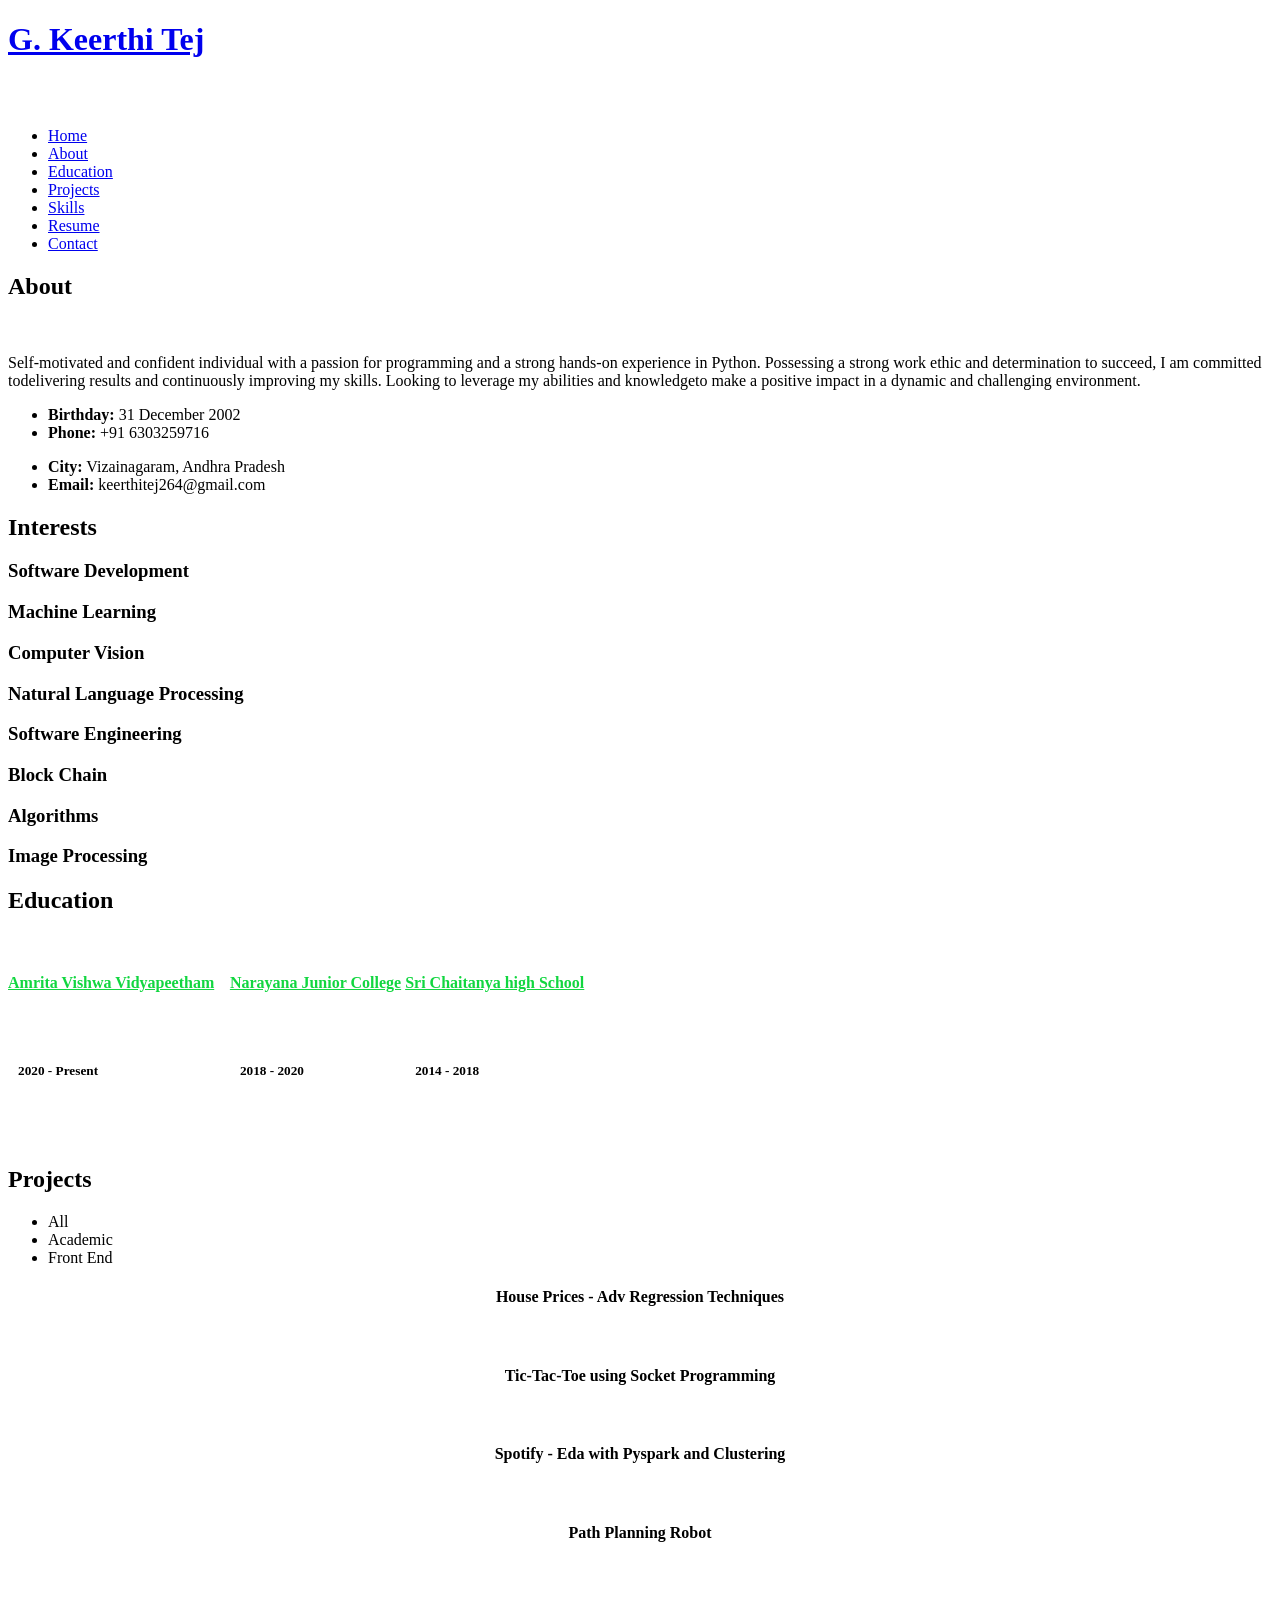
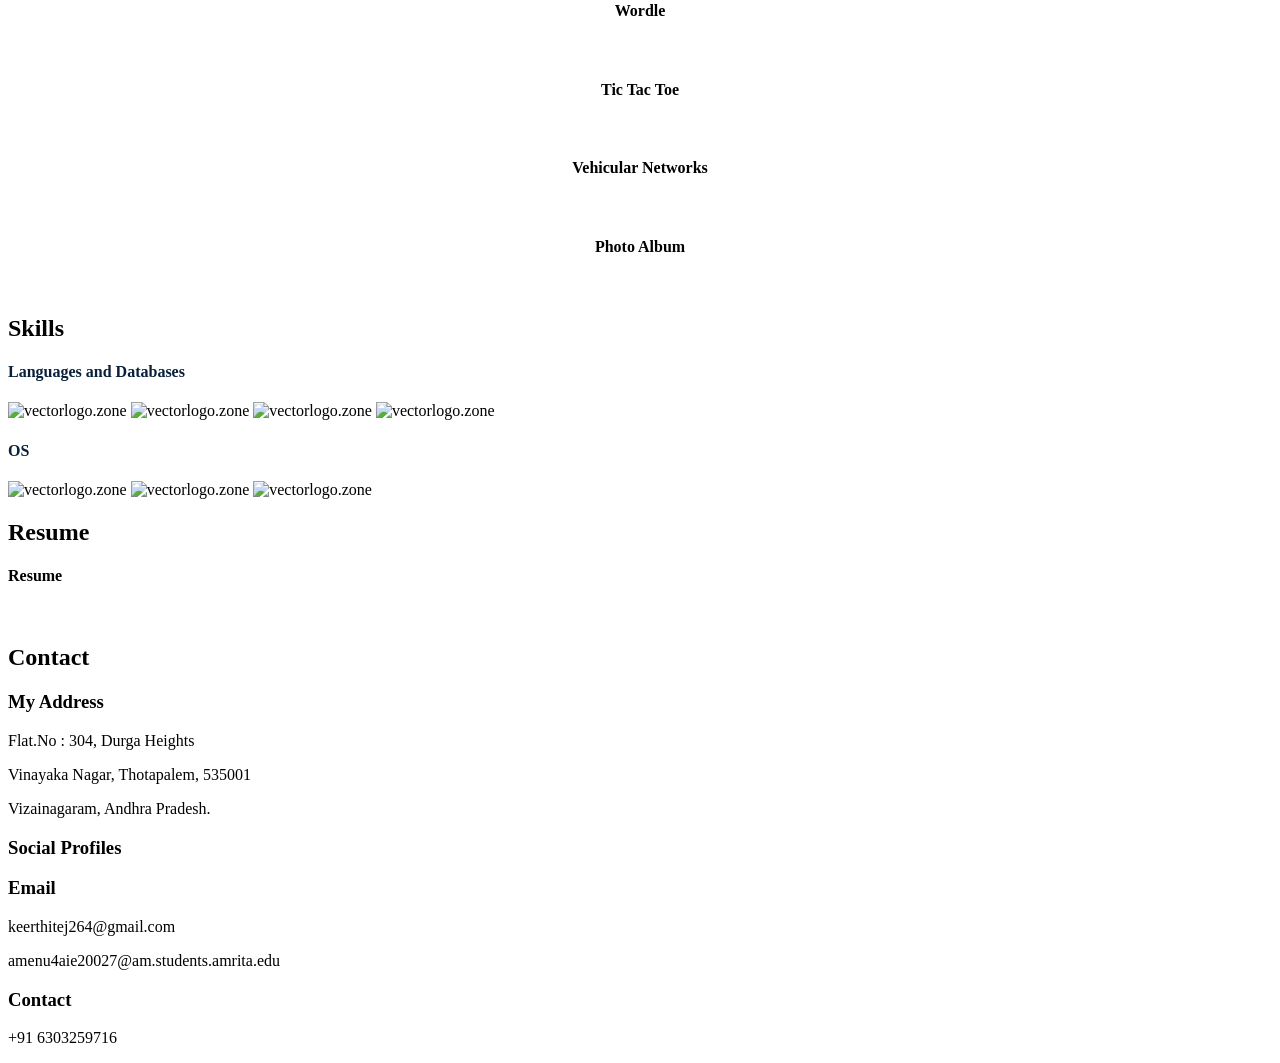
==== index.html @ deb91b4c "Update index.html" ====
<!DOCTYPE html>
<html lang="en">

<head>
  <!-- Google Tag Manager -->
  <script>(function(w,d,s,l,i){w[l]=w[l]||[];w[l].push({'gtm.start':
  new Date().getTime(),event:'gtm.js'});var f=d.getElementsByTagName(s)[0],
  j=d.createElement(s),dl=l!='dataLayer'?'&l='+l:'';j.async=true;j.src=
  'https://www.googletagmanager.com/gtm.js?id='+i+dl;f.parentNode.insertBefore(j,f);
  })(window,document,'script','dataLayer','GTM-5BB8W2X');</script>
  <!-- End Google Tag Manager -->
  <link rel="icon" type="image/png" href="C:\Users\91944\OneDrive\Desktop\profile\favicon.png"/>
  <meta charset="utf-8">
  <meta content="width=device-width, initial-scale=1.0" name="viewport">

  <title>Personal Portfolio</title>
  <meta content="" name="descriptison">
  <meta content="" name="keywords">

  <!-- Google Fonts -->
  <link href="https://fonts.googleapis.com/css?family=Open+Sans:300,300i,400,400i,600,600i,700,700i|Raleway:300,300i,400,400i,500,500i,600,600i,700,700i|Poppins:300,300i,400,400i,500,500i,600,600i,700,700i" rel="stylesheet">

  <!-- Vendor CSS Files -->
  <link href="assets/vendor/bootstrap/css/bootstrap.min.css" rel="stylesheet">
  <link href="assets/vendor/icofont/icofont.min.css" rel="stylesheet">
  <link href="assets/vendor/remixicon/remixicon.css" rel="stylesheet">
  <link href="assets/vendor/owl.carousel/assets/owl.carousel.min.css" rel="stylesheet">
  <link href="assets/vendor/boxicons/css/boxicons.min.css" rel="stylesheet">
  <link href="assets/vendor/venobox/venobox.css" rel="stylesheet">

  <!-- Template Main CSS File -->
  <link href="assets/css/style.css" rel="stylesheet">


  <!-- Global site tag (gtag.js) - Google Analytics -->
  <script async src="https://www.googletagmanager.com/gtag/js?id=UA-169007209-3"></script>
  <script>
    window.dataLayer = window.dataLayer || [];
    function gtag(){dataLayer.push(arguments);}
    gtag('js', new Date());

    gtag('config', 'UA-169007209-3');
  </script>



  <!-- =======================================================
  * Template Name: Personal - v2.1.0
  * Template URL: https://bootstrapmade.com/personal-free-resume-bootstrap-template/
  * Author: BootstrapMade.com
  * License: https://bootstrapmade.com/license/
  ======================================================== -->
</head>

<body>
  
  <!-- Google Tag Manager (noscript) -->
  <noscript><iframe src="https://www.googletagmanager.com/ns.html?id=GTM-5BB8W2X"
  height="0" width="0" style="display:none;visibility:hidden"></iframe></noscript>
  <!-- End Google Tag Manager (noscript) -->
  <!-- ======= Header ======= -->
  <header id="header" class="header-tops">

    <div class="container">

      <h1><a href="index.html">G. Keerthi Tej</a></h1>
      <h2 style="color:#fff">I'm <span class="typing" style="color:#12D640"></span></h2>
      <nav class="nav-menu d-none d-lg-block">
        <ul>
          <li class="active"><a href="#header"> <span>Home</span></a></li>
          <li><a href="#about"><span>About</span></a></li>
          <li><a href="#education"> <span>Education</span></a></li>
          
<!--          <li><a href="#projects"> <span>Projects</span></a></li>-->
          <li><a href="#portfolio"> <span>Projects</span></a></li>
          <li><a href="#skills"> <span>Skills</span></a></li>
          <li><a href="https://drive.google.com/file/d/16fC_wYcv7ZLl9o3t9A-h9IgUbRuuG-GV/view" target="_blank"> <span>Resume</span></a></li>
          <!-- <li><a href="#links"> <span>Resume & Links</span></a></li> -->
          <li><a href="#contacts"> <span>Contact</span></a></li>

        </ul>
      </nav><!-- .nav-menu -->

      <div class="social-links">
          <a href="https://www.linkedin.com/in/keerthi-tej-gandivalasa-9a1466250/" target="_blank" class="linkedin"><i class="bx bxl-linkedin"></i></a>
          <a href="https://github.com/KEERTHITEJ007" target="_blank" class="github"><i class="bx bxl-github"></i></a>
          <a href="mailto:keerthitej264@gmail.com" target="_blank" class="google"><i class="bx bxl-google"></i></a>
          <a href="https://instagram.com/keerthi_tej_?igshid=ZDdkNTZiNTM=" target="_blank" class="instagram"><i class="bx bxl-instagram"></i></a>
          <a href="https://www.facebook.com/tej.subha?mibextid=ZbWKwL" target="_blank" class="facebook"><i class="bx bxl-facebook"></i></a>
          <a href="https://twitter.com/keerthitej264?t=6sXcW8oh83iycikKbhvMcw&s=09" target="_blank" class="twitter"><i class="bx bxl-twitter"></i></a>

      </div>

    </div>
  </header><!-- End Header -->

  <!-- ======= About Section ======= -->
  <section id="about" class="about">

    <!-- ======= About Me ======= -->
    <div class="about-me container">

      <div class="section-title">
        <h2>About</h2>
      </div>

      <div class="row">
        <div class="col-lg-4" data-aos="fade-right">
          <img src="assets/img/me.jpg" class="img-fluid" alt="">
        </div>
        <div class="col-lg-8 pt-4 pt-lg-0 content" data-aos="fade-left">
          <p>Self-motivated and confident individual with a passion for programming and a strong hands-on experience in Python. Possessing a strong work ethic and determination to succeed, I am committed todelivering results and continuously improving my skills. Looking to leverage my abilities and knowledgeto make a positive impact in a dynamic and challenging environment.
          </p>
          <div class="row">
            <div class="col-lg-6">
              <ul>
                <li><i class="icofont-rounded-right"></i> <strong>Birthday:</strong> 31 December 2002</li>
                <li><i class="icofont-rounded-right"></i> <strong>Phone:</strong> +91 6303259716</li>
              </ul>
            </div>
            <div class="col-lg-6">
              <ul>
                <li><i class="icofont-rounded-right"></i> <strong>City:</strong> Vizainagaram, Andhra Pradesh</li>
                <li><i class="icofont-rounded-right"></i> <strong>Email:</strong> keerthitej264@gmail.com</li>
              </ul>
            </div>
          </div>
        </div>
      </div>

    </div><!-- End About Me -->

    <!-- ======= Interests ======= -->
    <div class="interests container">

      <div class="section-title">
        <h2>Interests</h2>
      </div>

      <div class="row">
        <div class="col-lg-3 col-md-4">
          <div class="icon-box">
            <i class="ri-global-line" style="color: #ffbb2c;"></i>
            <h3>Software Development</h3>
          </div>
        </div>
        <div class="col-lg-3 col-md-4 mt-4 mt-md-0">
          <div class="icon-box">
            <i class="ri-database-2-line" style="color: #5578ff;"></i>
            <h3>Machine Learning</h3>
          </div>
        </div>
        <div class="col-lg-3 col-md-4 mt-4 mt-md-0">
          <div class="icon-box">
            <i class="ri-camera-3-line" style="color: #e80368;"></i>
            <h3>Computer Vision</h3>
          </div>
        </div>
        <div class="col-lg-3 col-md-4 mt-4 mt-lg-0">
          <div class="icon-box">
            <i class="ri-english-input" style="color: #1c7d32;"></i>
            <h3>Natural Language Processing</h3>
          </div>
        </div>
        <div class="col-lg-3 col-md-4 mt-4">
          <div class="icon-box">
            <i class="ri-code-s-slash-fill" style="color: #28a745;"></i>
            <h3>Software Engineering</h3>
          </div>
        </div>
        <div class="col-lg-3 col-md-4 mt-4">
          <div class="icon-box">
            <i class="ri-bar-chart-box-line" style="color: #f1081f;"></i>
            <h3>Block Chain</h3>
          </div>
        </div>
        <div class="col-lg-3 col-md-4 mt-4">
          <div class="icon-box">
            <i class="ri-file-list-3-line" style="color: #47aeff;"></i>
            <h3>Algorithms</h3>
          </div>
        </div>
        <div class="col-lg-3 col-md-4 mt-4">
          <div class="icon-box">
            <i class="ri-image-line" style="color: #ffc107;"></i>
            <h3>Image Processing</h3>
          </div>
        </div>
      </div>

    </div><!-- End Interests -->
  </section><!-- End About Section -->



  <!-- ======= Education Section ======= -->
  <section id="education" class="services">
    <div class="container">
      <div class="section-title">
        <h2>Education</h2>
      </div>
      <div class="row">
        <div class="col-lg-12" data-aos="fade-up" style="display: inline-block;">


            <div class="col-md-4 mt-4 mt-md-0 icon-box" data-aos="fade-up" data-aos-delay="80" style="padding:0px 0px;padding-bottom: 5px;display: inline-block;">
              <img src="C:\Users\91944\OneDrive\Desktop\profile\assets\img\education\amrita1.jpg" class="img-fluid" alt="">
              <h4 style="text-align:left;"><a href="https://www.asu.edu/" target="_blank" style="color:#12d640">Amrita Vishwa Vidyapeetham</a><br> </h4>
              <p style="text-align:left;color:#fff;padding: 5px 10px;"><em>B.tech in Artificial Intelligence</em></p>
              <h5 style="text-align:left;padding: 0px 10px;">2020 - Present</h5>
              <h6 style="text-align:left;color:#fff;padding: 0px 10px;">CGPA: 8.13/10</h6>
              
            </div>
            
            <div class="col-md-4 mt-4 mt-md-0 icon-box" data-aos="fade-up" data-aos-delay="80" style="padding:0px 0px;padding-bottom: 5px;display: inline-block;">
              <img src="C:\Users\91944\OneDrive\Desktop\profile\assets\img\education\narayana.jpg" class="img-fluid" alt="">
              <h4 style="text-align:left;"><a href="https://ahduni.edu.in/" target="_blank" style="color:#12d640">Narayana Junior College</a><br> </h4>
              <p style="text-align:left;color:#fff;padding: 5px 10px;"><em>Higher Secondary</em></p>
              <h5 style="text-align:left;padding: 0px 10px;">2018 -  2020</h5>
              <h6 style="text-align:left;color:#fff;padding: 0px 10px;">CGPA: 9.61/10</h6>
              
            </div>

            <div class="col-md-4 mt-4 mt-md-0 icon-box" data-aos="fade-up" data-aos-delay="80" style="padding:0px 0px;padding-bottom: 5px;display: inline-block;">
                <img src="C:\Users\91944\OneDrive\Desktop\profile\assets\img\education\chaitanya.jpg" class="img-fluid" alt="">
                <h4 style="text-align:left;"><a href="https://ahduni.edu.in/" target="_blank" style="color:#12d640">Sri Chaitanya high School</a><br> </h4>
                <p style="text-align:left;color:#fff;padding: 5px 10px;"><em>Secondary</em></p>
                <h5 style="text-align:left;padding: 0px 10px;">2014 - 2018</h5>
                <h6 style="text-align:left;color:#fff;">CGPA: 10/10</h6>
               
              </div>
          </div>
        </div>
      </div>


    

        

  </section>
  <!-- End Education Section -->



  


  <!-- Start Project Section -->
  <section id="portfolio" class="portfolio">
    <div class="container">

      <div class="section-title">
        <h2>Projects</h2>
      </div>

      <div class="row">
        <div class="col-lg-12 d-flex justify-content-center">
          <ul id="portfolio-flters">
            <li data-filter="*" class="filter-active">All</li>
            <li data-filter=".filter-app">Academic</li>
            <li data-filter=".filter-project">Front End</li>
          </ul>
        </div>
      </div>

      <div class="row portfolio-container">

        <div class="col-lg-4 col-md-6 portfolio-item filter-app">
          <center><h4>House Prices - Adv Regression Techniques</h4></center>
          <div class="portfolio-wrap">
            <img src="assets/img/project/houses.jpg" class="img-fluid" alt="">
            <div class="portfolio-info">
              
              <div class="portfolio-links">
                <a href="projects/houseprices.html" data-gall="portfolioDetailsGallery" data-vbtype="iframe" class="venobox" title="Project Details"><i class="bx bx-info-circle"></i></a>
              </div>
            </div>
          </div>
        </div>

        <div class="col-lg-4 col-md-6 portfolio-item filter-app">
          <center><h4>Tic-Tac-Toe using Socket Programming</h4></center>
          <div class="portfolio-wrap">
            <img src="assets/img/project/socket.jpg" class="img-fluid" alt="">
            <div class="portfolio-info">
              
              <div class="portfolio-links">
                <a href="projects/socket.html" data-gall="portfolioDetailsGallery" data-vbtype="iframe" class="venobox" title="Project Details"><i class="bx bx-info-circle"></i></a>
              </div>
            </div>
          </div>
        </div>

        <div class="col-lg-4 col-md-6 portfolio-item filter-app">
          <center><h4>Spotify - Eda with Pyspark and Clustering</h4></center>
          <div class="portfolio-wrap">
            <img src="assets/img/project/spotify.jpg" class="img-fluid" alt="">
            <div class="portfolio-info">
              
              <div class="portfolio-links">
                <a href="projects/spotify.html" data-gall="portfolioDetailsGallery" data-vbtype="iframe" class="venobox" title="Project Details"><i class="bx bx-info-circle"></i></a>
              </div>
            </div>
          </div>
        </div>

        <div class="col-lg-4 col-md-6 portfolio-item filter-app">
          <center><h4>Path Planning Robot</h4></center>
          <div class="portfolio-wrap">
            <img src="assets/img/project/robot.jpg" class="img-fluid" alt="" >
            <div class="portfolio-info">
              
              <div class="portfolio-links">
                <a href="projects/robot.html" data-gall="portfolioDetailsGallery" data-vbtype="iframe" class="venobox" title="Project Details"><i class="bx bx-info-circle"></i></a>
              </div>
            </div>
          </div>
        </div>

    

        <div class="col-lg-4 col-md-6 portfolio-item filter-project">
          <!-- <br> -->
          <center><h4>Wordle</h4></center>
          <div class="portfolio-wrap">
            <img src="assets/img/project/wordle.jpg" class="img-fluid" alt="" >
            <div class="portfolio-info">
              
              <div class="portfolio-links">
                <a href="projects/wordle.html" data-gall="portfolioDetailsGallery" data-vbtype="iframe" class="venobox" title="Project Details"><i class="bx bx-info-circle"></i></a>
              </div>
            </div>
          </div>
        </div>

       

        <div class="col-lg-4 col-md-6 portfolio-item filter-project">
          <center><h4>Tic Tac Toe</h4></center>
          <div class="portfolio-wrap">
            <img src="assets/img/project/tictactoe.jpg" class="img-fluid" alt="">
            <div class="portfolio-info">
              <div class="portfolio-links">
                <a href="projects/tictactoe.html" data-gall="portfolioDetailsGallery" data-vbtype="iframe" class="venobox" title="Project Details"><i class="bx bx-info-circle"></i></a>
              </div>
            </div>
          </div>
        </div>

        <div class="col-lg-4 col-md-6 portfolio-item filter-app">
          <center><h4>Vehicular Networks</h4></center>
          <div class="portfolio-wrap">
            <img src="assets/img/project/vn.jpg" class="img-fluid" alt="">
            <div class="portfolio-info">
              <div class="portfolio-links">
                <a href="projects/networks.html" data-gall="portfolioDetailsGallery" data-vbtype="iframe" class="venobox" title="Project Details"><i class="bx bx-info-circle"></i></a>
              </div>
            </div>
          </div>
        </div>

        

        <div class="col-lg-4 col-md-6 portfolio-item filter-project">
          <!-- <br> -->
          <center><h4>Photo Album</h4></center>
          <div class="portfolio-wrap">
            <img src="assets/img/project/photoalbum.jpg" class="img-fluid" alt="" >
            <div class="portfolio-info">
              <div class="portfolio-links">
                <a href="projects/photoalbum.html" data-gall="portfolioDetailsGallery" data-vbtype="iframe" class="venobox" title="Project Details"><i class="bx bx-info-circle"></i></a>
              </div>
            </div>
          </div>
        </div>

      </div>
    </div>
  </section>

  <!-- End Project Section -->



  <!-- Start Skills Section -->

  <section id="skills" class="services">
    <div class="container">
      <div class="section-title">
        <h2>Skills</h2>
      </div>
      <div class="row">
        <div class="col-lg-12" data-aos="fade-up">
          <div class="col-md-12 mt-4 mt-md-0 icon-box" data-aos="fade-up" data-aos-delay="100" style="background:#fff">
            <h4 style="text-align:left;color:#09203a">Languages and Databases</h4>
                <p style="text-align:left;">
                  <img src="https://www.vectorlogo.zone/logos/python/python-horizontal.svg" alt="vectorlogo.zone" height="50" width="150">
                  <img src="https://www.vectorlogo.zone/logos/java/java-horizontal.svg" alt="vectorlogo.zone" height="50" width="120">
                  
                  
                  <img src="https://www.vectorlogo.zone/logos/mysql/mysql-horizontal.svg" alt="vectorlogo.zone" height="70" width="130">
                  <img src="https://www.vectorlogo.zone/logos/postgresql/postgresql-horizontal.svg" alt="vectorlogo.zone" height="50" width="190">

                </p>
            </div>
            <div class="col-md-12 mt-4 mt-md-0 icon-box" data-aos="lefade-up" data-aos-delay="100" style="background:#fff">
              <h4 style="text-align:left;color:#09203a">OS</h4>
                <p style="text-align:left;">
                  <img src="C:\Users\91944\OneDrive\Desktop\profile\assets\img\education\windows.svg" alt="vectorlogo.zone">
                  
                  <img src="C:\Users\91944\OneDrive\Desktop\profile\assets\img\education\apple.svg" alt="vectorlogo.zone" height="70" width="190">
                  <img src="C:\Users\91944\OneDrive\Desktop\profile\assets\img\education\linux.svg" alt="vectorlogo.zone" height="70" width="190">
                  
              </p>
          </div>
         
        </div>
      </div>
    </div>
  </section>

  <!-- End Skills Section -->




  <!-- Start Links section -->
  <section id="links" class="services">
    <div class="container">
      <div class="section-title">
        <h2>Resume</h2>
      </div>
      <div class="row">
        <div class="col-md-3 mt-4 mt-md-0 icon-box" data-aos="fade-up" data-aos-delay="100">
          <a href=https://drive.google.com/file/d/16fC_wYcv7ZLl9o3t9A-h9IgUbRuuG-GV/view target="_blank"><div class="icon"><i class="icofont-page"></i></div></a>
          <h4 class=https://drive.google.com/file/d/16fC_wYcv7ZLl9o3t9A-h9IgUbRuuG-GV/view target="_blank">Resume</h4>
          <p class="description" style="color:#fff;">The link contains downloadable resume</p>
        </div>
        
        
      </div>
    </div>
  </section> 
  <!-- End Links Section -->


  <!-- Start Contact Section -->

  <section id="contacts" class="contact">
    <div class="container">

      <div class="section-title">
        <h2>Contact</h2>
      </div>

      <div class="row mt-2">

        <div class="col-md-6 d-flex align-items-stretch">
          <div class="info-box">
            <i class="bx bx-map"></i>
            <h3>My Address</h3>
            <p>Flat.No : 304, Durga Heights</p>
            <p>Vinayaka Nagar, Thotapalem, 535001</p>
            <p>Vizainagaram, Andhra Pradesh.</p>
          </div>
        </div>

        <div class="col-md-6 mt-4 mt-md-0 d-flex align-items-stretch">
          <div class="info-box">
            <i class="bx bx-share-alt"></i>
            <h3>Social Profiles</h3>
            <div class="social-links">
                <a href="https://www.linkedin.com/in/keerthi-tej-gandivalasa-9a1466250/" target="_blank" class="linkedin"><i class="bx bxl-linkedin"></i></a>
                <a href="https://github.com/KEERTHITEJ007" target="_blank" class="github"><i class="bx bxl-github"></i></a>
                <a href="mailto:keerthitej264@gmail.com" target="_blank" class="google"><i class="bx bxl-google"></i></a>
                <a href="https://instagram.com/keerthi_tej_?igshid=ZDdkNTZiNTM=" target="_blank" class="instagram"><i class="bx bxl-instagram"></i></a>
                <a href="https://www.facebook.com/tej.subha?mibextid=ZbWKwL" target="_blank" class="facebook"><i class="bx bxl-facebook"></i></a>
                <a href="https://twitter.com/keerthitej264?t=6sXcW8oh83iycikKbhvMcw&s=09" target="_blank" class="twitter"><i class="bx bxl-twitter"></i></a>
            </div>
          </div>
        </div>

        <div class="col-md-6 mt-4 d-flex align-items-stretch">
          <div class="info-box">
            <i class="bx bx-envelope"></i>
            <h3>Email</h3>
            <p>keerthitej264@gmail.com</p>
            <p>amenu4aie20027@am.students.amrita.edu</p>
          </div>
        </div>
        <div class="col-md-6 mt-4 d-flex align-items-stretch">
          <div class="info-box">
            <i class="bx bx-phone-call"></i>
            <h3>Contact</h3>
            <p>+91 6303259716</p>
          </div>
        </div>
      </div>
      <!-- <div id="sfczmlqxr5caww28rswrt8849ghbekgnh3j" ></div><script type="text/javascript" src="https://counter1.stat.ovh/private/counter.js?c=zmlqxr5caww28rswrt8849ghbekgnh3j&down=async" async></script><noscript><a href="https://www.freecounterstat.com" title="free web counter"><img src="https://counter1.stat.ovh/private/freecounterstat.php?c=zmlqxr5caww28rswrt8849ghbekgnh3j" border="0" title="free web counter" alt="free web counter" style="visibility: none;"></a></noscript> -->
    </div>
  </section>

  <!-- End Contact Section -->

  <!-- Vendor JS Files -->
  <script src="assets/vendor/jquery/jquery.min.js"></script>
  <script src="assets/vendor/bootstrap/js/bootstrap.bundle.min.js"></script>
  <script src="assets/vendor/jquery.easing/jquery.easing.min.js"></script>
  <script src="assets/vendor/php-email-form/validate.js"></script>
  <script src="assets/vendor/waypoints/jquery.waypoints.min.js"></script>
  <script src="assets/vendor/counterup/counterup.min.js"></script>
  <script src="assets/vendor/owl.carousel/owl.carousel.min.js"></script>
  <script src="assets/vendor/isotope-layout/isotope.pkgd.min.js"></script>
  <script src="assets/vendor/venobox/venobox.min.js"></script>
  <script src="assets/vendor/typed.js/typed.min.js"></script>
  <script type="text/javascript">
    var typed = new Typed('.typing',{
      strings: ["AI Student", "Developer", "ML Enthusiast"],
      loop: true,
      typeSpeed: 65,
      backSpeed: 65
    });
  </script>

  <!-- Template Main JS File -->
  <script src="assets/js/main.js"></script>

</body>

</html>
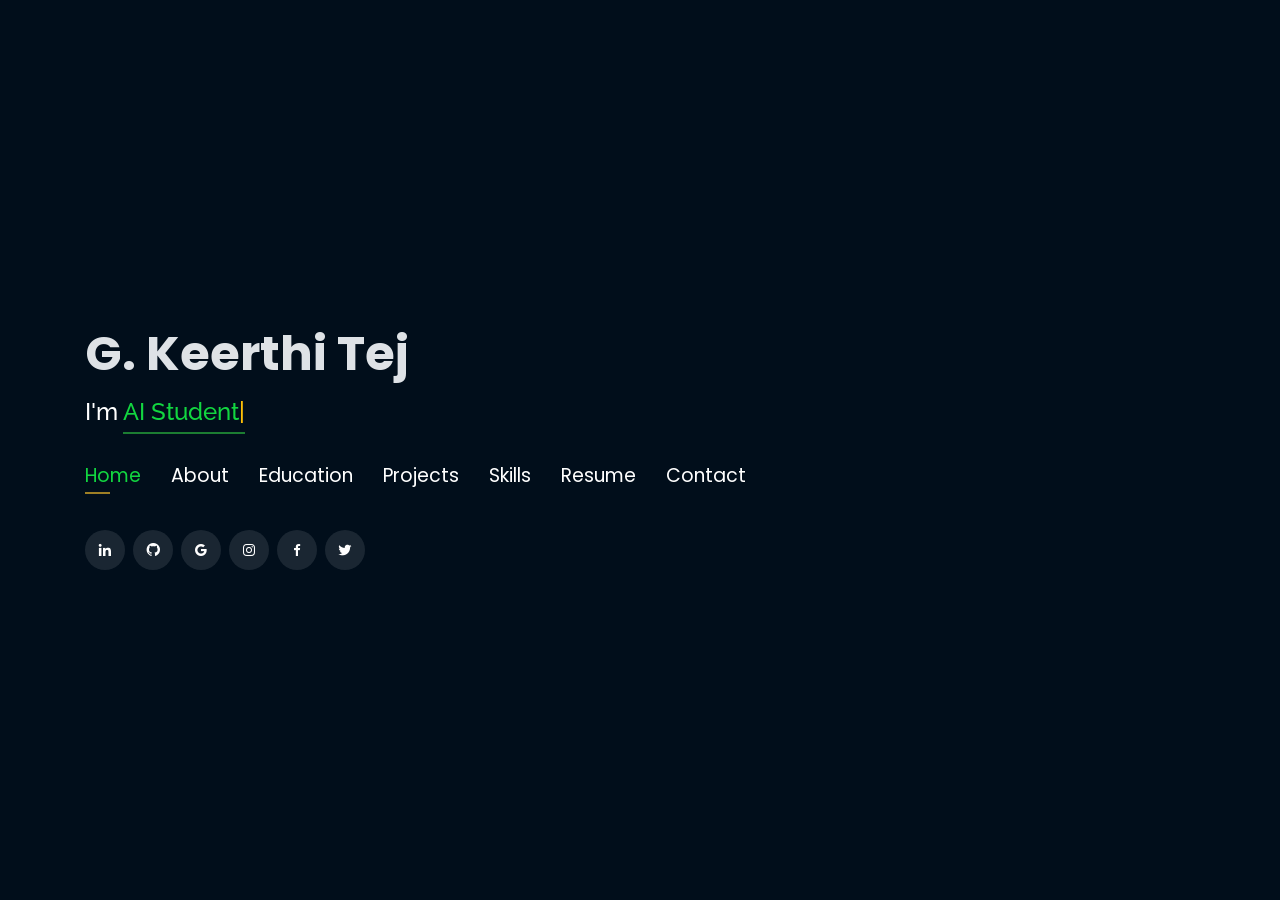
==== commit eca73fbe: "Update index.html" ====
--- a/index.html
+++ b/index.html
@@ -204,7 +204,7 @@
 
 
             <div class="col-md-4 mt-4 mt-md-0 icon-box" data-aos="fade-up" data-aos-delay="80" style="padding:0px 0px;padding-bottom: 5px;display: inline-block;">
-              <img src="C:\Users\91944\OneDrive\Desktop\profile\assets\img\education\amrita1.jpg" class="img-fluid" alt="">
+              <img src="\assets\img\education\amrita1.jpg" class="img-fluid" alt="">
               <h4 style="text-align:left;"><a href="https://www.asu.edu/" target="_blank" style="color:#12d640">Amrita Vishwa Vidyapeetham</a><br> </h4>
               <p style="text-align:left;color:#fff;padding: 5px 10px;"><em>B.tech in Artificial Intelligence</em></p>
               <h5 style="text-align:left;padding: 0px 10px;">2020 - Present</h5>
--- a/assets/vendor/venobox/venobox.css
+++ b/assets/vendor/venobox/venobox.css
@@ -0,0 +1,250 @@
+/* ------ venobox.css --------*/
+.vbox-overlay *, .vbox-overlay *:before, .vbox-overlay *:after{
+    -webkit-backface-visibility: hidden;
+    -webkit-box-sizing:border-box;
+    -moz-box-sizing:border-box;
+    box-sizing:border-box;
+}
+.vbox-overlay * { 
+    -webkit-backface-visibility: visible;
+    backface-visibility: visible;
+}
+.vbox-overlay{
+    display: -webkit-flex;
+    display: flex;
+    -webkit-flex-direction: column;
+    flex-direction: column;
+    -webkit-justify-content: center;
+    justify-content: center;
+    -webkit-align-items: center;
+    align-items: center;
+    position: fixed;
+    left: 0;
+    top: 0;
+    bottom: 0;
+    right: 0;
+    z-index: 999999;
+}
+
+/* ----- navigation ----- */
+.vbox-title{
+    width: 100%;
+    height: 40px;
+    float: left;
+    text-align: center;
+    line-height: 28px;
+    font-size: 12px;
+    padding: 6px 50px;
+    overflow: hidden;
+    position: fixed;
+    display: none;
+    left: 0;
+    z-index: 89;
+}
+.vbox-close{
+    cursor: pointer;
+    position: fixed;
+    top: -1px;
+    right: 0;
+    width: 50px;
+    height: 40px;
+    padding: 6px;
+    display: block;
+    background-position:10px center;
+    overflow: hidden;
+    font-size: 24px;
+    line-height: 1;
+    text-align: center;
+    z-index: 99;
+}
+.vbox-left{
+    cursor: pointer;
+    position: fixed;
+    left: 0;
+    height: 40px;
+    overflow: hidden;
+    line-height: 28px;
+    font-size: 12px;
+    z-index: 99;
+    display: flex;
+    align-items:center;
+}
+.vbox-num{
+    display: inline-block;
+    margin: 6px 0 6px 15px;
+}
+/* ----- Social share ----- */
+.vbox-share{
+    line-height: 28px;
+    font-size: 12px;
+    overflow: hidden;
+    position: fixed;
+    left: 0;
+    z-index: 98;
+    display: flex;
+    align-items:center;
+    justify-content: center;
+    width: 100%;
+    text-align: center;
+}
+.vbox-share svg{
+    max-height: 28px;
+    width: 28px;
+    z-index: 10;
+    margin-left: 12px;
+    margin-top: 6px;
+    margin-bottom: 6px;
+    vertical-align: middle;
+}
+
+
+/* ----- navigation ARROWS ----- */
+.vbox-next, .vbox-prev{
+    position: fixed;
+    top: 50%;
+    margin-top: -15px;
+    overflow: hidden;
+    cursor: pointer;
+    display: block;
+    width: 45px;
+    height: 45px;
+    z-index: 99;
+}
+.vbox-next span, .vbox-prev span{
+    position: relative;
+    width: 20px;
+    height: 20px;
+    border: 2px solid transparent;
+    border-top-color: #B6B6B6;
+    border-right-color: #B6B6B6;
+    text-indent: -100px;
+    position: absolute;
+    top: 8px;
+    display: block;
+}
+.vbox-prev{
+    left: 15px;
+}
+.vbox-next{
+    right: 15px;
+}
+.vbox-prev span{
+    left: 10px;
+    -ms-transform: rotate(-135deg);
+    -webkit-transform: rotate(-135deg);
+    transform: rotate(-135deg);
+}
+.vbox-next span{
+    -ms-transform: rotate(45deg);
+    -webkit-transform: rotate(45deg);
+    transform: rotate(45deg);
+    right: 10px;
+}
+/* ------- inline window ------ */
+.vbox-inline{
+    width: 420px;
+    height: 315px;
+    height: 70vh;
+    padding: 10px;
+    background: #fff;
+    margin: 0 auto;
+    overflow: auto;
+    text-align: left;
+}
+/* ------- Video & iFrames window ------ */
+.venoframe{
+    max-width: 100%;
+    width: 100%;
+    border: none;
+    width: 100%;
+    height: 260px;
+    height: 70vh;
+}
+.venoframe.vbvid{
+    height: 260px;
+}
+@media (min-width: 768px) {
+    .venoframe, .vbox-inline{
+        width: 90%;
+        height: 360px;
+        height: 70vh;
+    }
+    .venoframe.vbvid{
+        width: 640px;
+        height: 360px;
+    }
+}
+@media (min-width: 992px) {
+    .venoframe, .vbox-inline{
+        max-width: 1200px;
+        width: 80%;
+        height: 540px;
+        height: 70vh;
+    }
+    .venoframe.vbvid{
+        width: 960px;
+        height: 540px;
+    }
+}
+/* 
+Please do NOT edit this part! 
+or at least read this note: http://i.imgur.com/7C0ws9e.gif
+*/
+.vbox-open{
+    overflow: hidden;
+}
+.vbox-container{
+    position: absolute;
+    left: 0;
+    right: 0;
+    top: 0;
+    bottom: 0;
+    overflow-x: hidden;
+    overflow-y: scroll;
+    overflow-scrolling: touch;
+    -webkit-overflow-scrolling: touch;
+    z-index: 20;
+    max-height: 100%;
+
+}
+
+.vbox-content{
+    text-align: center;
+    float: left;
+    width: 100%;
+    position: relative;
+    overflow: hidden;
+    padding: 20px 4%;
+}
+.vbox-container img{
+    max-width: 100%;
+    height: auto;
+}
+.vbox-figlio{
+    box-shadow: 0 0 12px rgba(0,0,0,0.19), 0 6px 6px rgba(0,0,0,0.23);
+    max-width: 100%;
+    text-align: initial;
+}
+img.vbox-figlio{
+    -webkit-user-select: none;
+-khtml-user-select: none;
+-moz-user-select: none;
+-o-user-select: none;
+user-select: none;
+}
+.vbox-content.swipe-left{
+    margin-left: -200px !important;
+}
+.vbox-content.swipe-right{
+    margin-left: 200px !important;
+}
+.vbox-animated{
+    webkit-transition: margin 300ms ease-out;
+    transition: margin 300ms ease-out;
+}
+
+/* ---------- preloader ----------
+ * SPINKIT 
+ * http://tobiasahlin.com/spinkit/
+-------------------------------- */
+.sk-double-bounce,.sk-rotating-plane{width:40px;height:40px;margin:40px auto}.sk-rotating-plane{background-color:#333;-webkit-animation:sk-rotatePlane 1.2s infinite ease-in-out;animation:sk-rotatePlane 1.2s infinite ease-in-out}@-webkit-keyframes sk-rotatePlane{0%{-webkit-transform:perspective(120px) rotateX(0) rotateY(0);transform:perspective(120px) rotateX(0) rotateY(0)}50%{-webkit-transform:perspective(120px) rotateX(-180.1deg) rotateY(0);transform:perspective(120px) rotateX(-180.1deg) rotateY(0)}100%{-webkit-transform:perspective(120px) rotateX(-180deg) rotateY(-179.9deg);transform:perspective(120px) rotateX(-180deg) rotateY(-179.9deg)}}@keyframes sk-rotatePlane{0%{-webkit-transform:perspective(120px) rotateX(0) rotateY(0);transform:perspective(120px) rotateX(0) rotateY(0)}50%{-webkit-transform:perspective(120px) rotateX(-180.1deg) rotateY(0);transform:perspective(120px) rotateX(-180.1deg) rotateY(0)}100%{-webkit-transform:perspective(120px) rotateX(-180deg) rotateY(-179.9deg);transform:perspective(120px) rotateX(-180deg) rotateY(-179.9deg)}}.sk-double-bounce{position:relative}.sk-double-bounce .sk-child{width:100%;height:100%;border-radius:50%;background-color:#333;opacity:.6;position:absolute;top:0;left:0;-webkit-animation:sk-doubleBounce 2s infinite ease-in-out;animation:sk-doubleBounce 2s infinite ease-in-out}.sk-chasing-dots .sk-child,.sk-spinner-pulse,.sk-three-bounce .sk-child{background-color:#333;border-radius:100%}.sk-double-bounce .sk-double-bounce2{-webkit-animation-delay:-1s;animation-delay:-1s}@-webkit-keyframes sk-doubleBounce{0%,100%{-webkit-transform:scale(0);transform:scale(0)}50%{-webkit-transform:scale(1);transform:scale(1)}}@keyframes sk-doubleBounce{0%,100%{-webkit-transform:scale(0);transform:scale(0)}50%{-webkit-transform:scale(1);transform:scale(1)}}.sk-wave{margin:40px auto;width:50px;height:40px;text-align:center;font-size:10px}.sk-wave .sk-rect{background-color:#333;height:100%;width:6px;display:inline-block;-webkit-animation:sk-waveStretchDelay 1.2s infinite ease-in-out;animation:sk-waveStretchDelay 1.2s infinite ease-in-out}.sk-wave .sk-rect1{-webkit-animation-delay:-1.2s;animation-delay:-1.2s}.sk-wave .sk-rect2{-webkit-animation-delay:-1.1s;animation-delay:-1.1s}.sk-wave .sk-rect3{-webkit-animation-delay:-1s;animation-delay:-1s}.sk-wave .sk-rect4{-webkit-animation-delay:-.9s;animation-delay:-.9s}.sk-wave .sk-rect5{-webkit-animation-delay:-.8s;animation-delay:-.8s}@-webkit-keyframes sk-waveStretchDelay{0%,100%,40%{-webkit-transform:scaleY(.4);transform:scaleY(.4)}20%{-webkit-transform:scaleY(1);transform:scaleY(1)}}@keyframes sk-waveStretchDelay{0%,100%,40%{-webkit-transform:scaleY(.4);transform:scaleY(.4)}20%{-webkit-transform:scaleY(1);transform:scaleY(1)}}.sk-wandering-cubes{margin:40px auto;width:40px;height:40px;position:relative}.sk-wandering-cubes .sk-cube{background-color:#333;width:10px;height:10px;position:absolute;top:0;left:0;-webkit-animation:sk-wanderingCube 1.8s ease-in-out -1.8s infinite both;animation:sk-wanderingCube 1.8s ease-in-out -1.8s infinite both}.sk-chasing-dots,.sk-spinner-pulse{width:40px;height:40px;margin:40px auto}.sk-wandering-cubes .sk-cube2{-webkit-animation-delay:-.9s;animation-delay:-.9s}@-webkit-keyframes sk-wanderingCube{0%{-webkit-transform:rotate(0);transform:rotate(0)}25%{-webkit-transform:translateX(30px) rotate(-90deg) scale(.5);transform:translateX(30px) rotate(-90deg) scale(.5)}50%{-webkit-transform:translateX(30px) translateY(30px) rotate(-179deg);transform:translateX(30px) translateY(30px) rotate(-179deg)}50.1%{-webkit-transform:translateX(30px) translateY(30px) rotate(-180deg);transform:translateX(30px) translateY(30px) rotate(-180deg)}75%{-webkit-transform:translateX(0) translateY(30px) rotate(-270deg) scale(.5);transform:translateX(0) translateY(30px) rotate(-270deg) scale(.5)}100%{-webkit-transform:rotate(-360deg);transform:rotate(-360deg)}}@keyframes sk-wanderingCube{0%{-webkit-transform:rotate(0);transform:rotate(0)}25%{-webkit-transform:translateX(30px) rotate(-90deg) scale(.5);transform:translateX(30px) rotate(-90deg) scale(.5)}50%{-webkit-transform:translateX(30px) translateY(30px) rotate(-179deg);transform:translateX(30px) translateY(30px) rotate(-179deg)}50.1%{-webkit-transform:translateX(30px) translateY(30px) rotate(-180deg);transform:translateX(30px) translateY(30px) rotate(-180deg)}75%{-webkit-transform:translateX(0) translateY(30px) rotate(-270deg) scale(.5);transform:translateX(0) translateY(30px) rotate(-270deg) scale(.5)}100%{-webkit-transform:rotate(-360deg);transform:rotate(-360deg)}}.sk-spinner-pulse{-webkit-animation:sk-pulseScaleOut 1s infinite ease-in-out;animation:sk-pulseScaleOut 1s infinite ease-in-out}@-webkit-keyframes sk-pulseScaleOut{0%{-webkit-transform:scale(0);transform:scale(0)}100%{-webkit-transform:scale(1);transform:scale(1);opacity:0}}@keyframes sk-pulseScaleOut{0%{-webkit-transform:scale(0);transform:scale(0)}100%{-webkit-transform:scale(1);transform:scale(1);opacity:0}}.sk-chasing-dots{position:relative;text-align:center;-webkit-animation:sk-chasingDotsRotate 2s infinite linear;animation:sk-chasingDotsRotate 2s infinite linear}.sk-chasing-dots .sk-child{width:60%;height:60%;display:inline-block;position:absolute;top:0;-webkit-animation:sk-chasingDotsBounce 2s infinite ease-in-out;animation:sk-chasingDotsBounce 2s infinite ease-in-out}.sk-chasing-dots .sk-dot2{top:auto;bottom:0;-webkit-animation-delay:-1s;animation-delay:-1s}@-webkit-keyframes sk-chasingDotsRotate{100%{-webkit-transform:rotate(360deg);transform:rotate(360deg)}}@keyframes sk-chasingDotsRotate{100%{-webkit-transform:rotate(360deg);transform:rotate(360deg)}}@-webkit-keyframes sk-chasingDotsBounce{0%,100%{-webkit-transform:scale(0);transform:scale(0)}50%{-webkit-transform:scale(1);transform:scale(1)}}@keyframes sk-chasingDotsBounce{0%,100%{-webkit-transform:scale(0);transform:scale(0)}50%{-webkit-transform:scale(1);transform:scale(1)}}.sk-three-bounce{margin:40px auto;width:80px;text-align:center}.sk-three-bounce .sk-child{width:20px;height:20px;display:inline-block;-webkit-animation:sk-three-bounce 1.4s ease-in-out 0s infinite both;animation:sk-three-bounce 1.4s ease-in-out 0s infinite both}.sk-circle .sk-child:before,.sk-fading-circle .sk-circle:before{display:block;border-radius:100%;content:'';background-color:#333}.sk-three-bounce .sk-bounce1{-webkit-animation-delay:-.32s;animation-delay:-.32s}.sk-three-bounce .sk-bounce2{-webkit-animation-delay:-.16s;animation-delay:-.16s}@-webkit-keyframes sk-three-bounce{0%,100%,80%{-webkit-transform:scale(0);transform:scale(0)}40%{-webkit-transform:scale(1);transform:scale(1)}}@keyframes sk-three-bounce{0%,100%,80%{-webkit-transform:scale(0);transform:scale(0)}40%{-webkit-transform:scale(1);transform:scale(1)}}.sk-circle{margin:40px auto;width:40px;height:40px;position:relative}.sk-circle .sk-child{width:100%;height:100%;position:absolute;left:0;top:0}.sk-circle .sk-child:before{margin:0 auto;width:15%;height:15%;-webkit-animation:sk-circleBounceDelay 1.2s infinite ease-in-out both;animation:sk-circleBounceDelay 1.2s infinite ease-in-out both}.sk-circle .sk-circle2{-webkit-transform:rotate(30deg);-ms-transform:rotate(30deg);transform:rotate(30deg)}.sk-circle .sk-circle3{-webkit-transform:rotate(60deg);-ms-transform:rotate(60deg);transform:rotate(60deg)}.sk-circle .sk-circle4{-webkit-transform:rotate(90deg);-ms-transform:rotate(90deg);transform:rotate(90deg)}.sk-circle .sk-circle5{-webkit-transform:rotate(120deg);-ms-transform:rotate(120deg);transform:rotate(120deg)}.sk-circle .sk-circle6{-webkit-transform:rotate(150deg);-ms-transform:rotate(150deg);transform:rotate(150deg)}.sk-circle .sk-circle7{-webkit-transform:rotate(180deg);-ms-transform:rotate(180deg);transform:rotate(180deg)}.sk-circle .sk-circle8{-webkit-transform:rotate(210deg);-ms-transform:rotate(210deg);transform:rotate(210deg)}.sk-circle .sk-circle9{-webkit-transform:rotate(240deg);-ms-transform:rotate(240deg);transform:rotate(240deg)}.sk-circle .sk-circle10{-webkit-transform:rotate(270deg);-ms-transform:rotate(270deg);transform:rotate(270deg)}.sk-circle .sk-circle11{-webkit-transform:rotate(300deg);-ms-transform:rotate(300deg);transform:rotate(300deg)}.sk-circle .sk-circle12{-webkit-transform:rotate(330deg);-ms-transform:rotate(330deg);transform:rotate(330deg)}.sk-circle .sk-circle2:before{-webkit-animation-delay:-1.1s;animation-delay:-1.1s}.sk-circle .sk-circle3:before{-webkit-animation-delay:-1s;animation-delay:-1s}.sk-circle .sk-circle4:before{-webkit-animation-delay:-.9s;animation-delay:-.9s}.sk-circle .sk-circle5:before{-webkit-animation-delay:-.8s;animation-delay:-.8s}.sk-circle .sk-circle6:before{-webkit-animation-delay:-.7s;animation-delay:-.7s}.sk-circle .sk-circle7:before{-webkit-animation-delay:-.6s;animation-delay:-.6s}.sk-circle .sk-circle8:before{-webkit-animation-delay:-.5s;animation-delay:-.5s}.sk-circle .sk-circle9:before{-webkit-animation-delay:-.4s;animation-delay:-.4s}.sk-circle .sk-circle10:before{-webkit-animation-delay:-.3s;animation-delay:-.3s}.sk-circle .sk-circle11:before{-webkit-animation-delay:-.2s;animation-delay:-.2s}.sk-circle .sk-circle12:before{-webkit-animation-delay:-.1s;animation-delay:-.1s}@-webkit-keyframes sk-circleBounceDelay{0%,100%,80%{-webkit-transform:scale(0);transform:scale(0)}40%{-webkit-transform:scale(1);transform:scale(1)}}@keyframes sk-circleBounceDelay{0%,100%,80%{-webkit-transform:scale(0);transform:scale(0)}40%{-webkit-transform:scale(1);transform:scale(1)}}.sk-cube-grid{width:40px;height:40px;margin:40px auto}.sk-cube-grid .sk-cube{width:33.33%;height:33.33%;background-color:#333;float:left;-webkit-animation:sk-cubeGridScaleDelay 1.3s infinite ease-in-out;animation:sk-cubeGridScaleDelay 1.3s infinite ease-in-out}.sk-cube-grid .sk-cube1{-webkit-animation-delay:.2s;animation-delay:.2s}.sk-cube-grid .sk-cube2{-webkit-animation-delay:.3s;animation-delay:.3s}.sk-cube-grid .sk-cube3{-webkit-animation-delay:.4s;animation-delay:.4s}.sk-cube-grid .sk-cube4{-webkit-animation-delay:.1s;animation-delay:.1s}.sk-cube-grid .sk-cube5{-webkit-animation-delay:.2s;animation-delay:.2s}.sk-cube-grid .sk-cube6{-webkit-animation-delay:.3s;animation-delay:.3s}.sk-cube-grid .sk-cube7{-webkit-animation-delay:0ms;animation-delay:0ms}.sk-cube-grid .sk-cube8{-webkit-animation-delay:.1s;animation-delay:.1s}.sk-cube-grid .sk-cube9{-webkit-animation-delay:.2s;animation-delay:.2s}@-webkit-keyframes sk-cubeGridScaleDelay{0%,100%,70%{-webkit-transform:scale3D(1,1,1);transform:scale3D(1,1,1)}35%{-webkit-transform:scale3D(0,0,1);transform:scale3D(0,0,1)}}@keyframes sk-cubeGridScaleDelay{0%,100%,70%{-webkit-transform:scale3D(1,1,1);transform:scale3D(1,1,1)}35%{-webkit-transform:scale3D(0,0,1);transform:scale3D(0,0,1)}}.sk-fading-circle{margin:40px auto;width:40px;height:40px;position:relative}.sk-fading-circle .sk-circle{width:100%;height:100%;position:absolute;left:0;top:0}.sk-fading-circle .sk-circle:before{margin:0 auto;width:15%;height:15%;-webkit-animation:sk-circleFadeDelay 1.2s infinite ease-in-out both;animation:sk-circleFadeDelay 1.2s infinite ease-in-out both}.sk-fading-circle .sk-circle2{-webkit-transform:rotate(30deg);-ms-transform:rotate(30deg);transform:rotate(30deg)}.sk-fading-circle .sk-circle3{-webkit-transform:rotate(60deg);-ms-transform:rotate(60deg);transform:rotate(60deg)}.sk-fading-circle .sk-circle4{-webkit-transform:rotate(90deg);-ms-transform:rotate(90deg);transform:rotate(90deg)}.sk-fading-circle .sk-circle5{-webkit-transform:rotate(120deg);-ms-transform:rotate(120deg);transform:rotate(120deg)}.sk-fading-circle .sk-circle6{-webkit-transform:rotate(150deg);-ms-transform:rotate(150deg);transform:rotate(150deg)}.sk-fading-circle .sk-circle7{-webkit-transform:rotate(180deg);-ms-transform:rotate(180deg);transform:rotate(180deg)}.sk-fading-circle .sk-circle8{-webkit-transform:rotate(210deg);-ms-transform:rotate(210deg);transform:rotate(210deg)}.sk-fading-circle .sk-circle9{-webkit-transform:rotate(240deg);-ms-transform:rotate(240deg);transform:rotate(240deg)}.sk-fading-circle .sk-circle10{-webkit-transform:rotate(270deg);-ms-transform:rotate(270deg);transform:rotate(270deg)}.sk-fading-circle .sk-circle11{-webkit-transform:rotate(300deg);-ms-transform:rotate(300deg);transform:rotate(300deg)}.sk-fading-circle .sk-circle12{-webkit-transform:rotate(330deg);-ms-transform:rotate(330deg);transform:rotate(330deg)}.sk-fading-circle .sk-circle2:before{-webkit-animation-delay:-1.1s;animation-delay:-1.1s}.sk-fading-circle .sk-circle3:before{-webkit-animation-delay:-1s;animation-delay:-1s}.sk-fading-circle .sk-circle4:before{-webkit-animation-delay:-.9s;animation-delay:-.9s}.sk-fading-circle .sk-circle5:before{-webkit-animation-delay:-.8s;animation-delay:-.8s}.sk-fading-circle .sk-circle6:before{-webkit-animation-delay:-.7s;animation-delay:-.7s}.sk-fading-circle .sk-circle7:before{-webkit-animation-delay:-.6s;animation-delay:-.6s}.sk-fading-circle .sk-circle8:before{-webkit-animation-delay:-.5s;animation-delay:-.5s}.sk-fading-circle .sk-circle9:before{-webkit-animation-delay:-.4s;animation-delay:-.4s}.sk-fading-circle .sk-circle10:before{-webkit-animation-delay:-.3s;animation-delay:-.3s}.sk-fading-circle .sk-circle11:before{-webkit-animation-delay:-.2s;animation-delay:-.2s}.sk-fading-circle .sk-circle12:before{-webkit-animation-delay:-.1s;animation-delay:-.1s}@-webkit-keyframes sk-circleFadeDelay{0%,100%,39%{opacity:0}40%{opacity:1}}@keyframes sk-circleFadeDelay{0%,100%,39%{opacity:0}40%{opacity:1}}.sk-folding-cube{margin:40px auto;width:40px;height:40px;position:relative;-webkit-transform:rotateZ(45deg);transform:rotateZ(45deg)}.sk-folding-cube .sk-cube{float:left;width:50%;height:50%;position:relative;-webkit-transform:scale(1.1);-ms-transform:scale(1.1);transform:scale(1.1)}.sk-folding-cube .sk-cube:before{content:'';position:absolute;top:0;left:0;width:100%;height:100%;background-color:#333;-webkit-animation:sk-foldCubeAngle 2.4s infinite linear both;animation:sk-foldCubeAngle 2.4s infinite linear both;-webkit-transform-origin:100% 100%;-ms-transform-origin:100% 100%;transform-origin:100% 100%}.sk-folding-cube .sk-cube2{-webkit-transform:scale(1.1) rotateZ(90deg);transform:scale(1.1) rotateZ(90deg)}.sk-folding-cube .sk-cube3{-webkit-transform:scale(1.1) rotateZ(180deg);transform:scale(1.1) rotateZ(180deg)}.sk-folding-cube .sk-cube4{-webkit-transform:scale(1.1) rotateZ(270deg);transform:scale(1.1) rotateZ(270deg)}.sk-folding-cube .sk-cube2:before{-webkit-animation-delay:.3s;animation-delay:.3s}.sk-folding-cube .sk-cube3:before{-webkit-animation-delay:.6s;animation-delay:.6s}.sk-folding-cube .sk-cube4:before{-webkit-animation-delay:.9s;animation-delay:.9s}@-webkit-keyframes sk-foldCubeAngle{0%,10%{-webkit-transform:perspective(140px) rotateX(-180deg);transform:perspective(140px) rotateX(-180deg);opacity:0}25%,75%{-webkit-transform:perspective(140px) rotateX(0);transform:perspective(140px) rotateX(0);opacity:1}100%,90%{-webkit-transform:perspective(140px) rotateY(180deg);transform:perspective(140px) rotateY(180deg);opacity:0}}@keyframes sk-foldCubeAngle{0%,10%{-webkit-transform:perspective(140px) rotateX(-180deg);transform:perspective(140px) rotateX(-180deg);opacity:0}25%,75%{-webkit-transform:perspective(140px) rotateX(0);transform:perspective(140px) rotateX(0);opacity:1}100%,90%{-webkit-transform:perspective(140px) rotateY(180deg);transform:perspective(140px) rotateY(180deg);opacity:0}}
--- a/assets/css/style.css
+++ b/assets/css/style.css
@@ -0,0 +1,1089 @@
+
+body {
+    font-family: "Open Sans", sans-serif;
+    color: #fff;
+    position: relative;
+    background: transparent;
+  }
+  
+  body::before {
+    content: "";
+    position: fixed;
+    background: #010e1b;
+    background-size: cover;
+    left: 0;
+    right: 0;
+    top: 0;
+    height: 100vh;
+  }
+  
+  @media (min-width: 1024px) {
+    body::before {
+      background-attachment: fixed;
+    }
+  }
+  
+  a {
+    color: #12d640;
+  }
+  
+  a:hover {
+    color: #12d640;
+    text-decoration: none;
+  }
+  
+  h1, h2, h3, h4, h5, h6 {
+    font-family: "Raleway", sans-serif;
+  }
+  
+  /*--------------------------------------------------------------
+  # Header
+  --------------------------------------------------------------*/
+  #header {
+    transition: ease-in-out 0s;
+    position: relative;
+    height: 100vh;
+    display: flex;
+    align-items: center;
+    z-index: 997;
+    overflow-y: auto;
+  }
+  
+  #header * {
+    transition: ease-in-out 0s;
+  }
+  
+  #header h1 {
+    font-size: 48px;
+    margin-top: 0px;
+    padding: 0;
+    line-height: 1;
+    font-weight: 700;
+    font-family: "Poppins", sans-serif;
+  }
+  
+  #header h1 a, #header h1 a:hover {
+    color: #dee2e6;
+    line-height: 1;
+    display: inline-block;
+  }
+  
+  #header h2 {
+    font-size: 24px;
+    margin-top: 20px;
+    color: #12d640;
+  }
+  
+  #header h2 span {
+    color: #ffc107;
+    border-bottom: 2px solid #1c7d32;
+    padding-bottom: 6px;
+  }
+  
+  #header img {
+    padding: 0;
+    margin: 0;
+  }
+  
+  #header .social-links {
+    margin-top: 40px;
+    display: flex;
+  }
+  
+  #header .social-links a {
+    font-size: 16px;
+    display: flex;
+    justify-content: center;
+    align-items: center;
+    background: rgba(255, 255, 255, 0.1);
+    color: #fff;
+    line-height: 1;
+    margin-right: 8px;
+    border-radius: 50%;
+    width: 40px;
+    height: 40px;
+  }
+  
+  #header .social-links a:hover {
+    background: #1c7d32;
+  }
+  
+  @media (max-width: 992px) {
+    #header h1 {
+      font-size: 36px;
+    }
+    #header h2 {
+      font-size: 20px;
+      line-height: 30px;
+    }
+    #header .social-links {
+      margin-top: 15px;
+    }
+    #header .container {
+      display: flex;
+      flex-direction: column;
+      align-items: center;
+    }
+  }
+  
+  /*--------------------------------------------------------------
+  # Navigation Menu
+  --------------------------------------------------------------*/
+  /* Desktop Navigation */
+  .nav-menu {
+    margin-top: 35px;
+  }
+  
+  .nav-menu ul {
+    display: flex;
+    margin: 0;
+    padding: 0;
+    list-style: none;
+  }
+  
+  .nav-menu li + li {
+    margin-left: 30px;
+  }
+  
+  .nav-menu a {
+    display: block;
+    position: relative;
+    color: #fff;
+    font-size: 19px;
+    font-family: "Poppins", sans-serif;
+    font-weight: 400;
+  }
+  
+  .nav-menu a:before {
+    content: "";
+    position: absolute;
+    width: 0;
+    height: 2px;
+    bottom: -4px;
+    left: 0;
+    background-color: #9e7f25;
+    visibility: hidden;
+    width: 0px;
+    transition: all 0.3s ease-in-out 0s;
+  }
+  
+  .nav-menu a:hover:before, .nav-menu li:hover > a:before, .nav-menu .active > a:before {
+    visibility: visible;
+    width: 25px;
+  }
+  
+  .nav-menu a:hover, .nav-menu .active > a, .nav-menu li:hover > a {
+    color: #12d640;
+    text-decoration: none;
+  }
+  
+  /* Mobile Navigation */
+  .mobile-nav-toggle {
+    position: fixed;
+    right: 15px;
+    top: 15px;
+    z-index: 9998;
+    border: 0;
+    background: none;
+    font-size: 24px;
+    transition: all 0.4s;
+    outline: none !important;
+    line-height: 1;
+    cursor: pointer;
+    text-align: right;
+  }
+  
+  .mobile-nav-toggle i {
+    color: #fff;
+  }
+  
+  .mobile-nav {
+    position: fixed;
+    top: 55px;
+    right: 15px;
+    bottom: 15px;
+    left: 15px;
+    z-index: 9999;
+    overflow-y: auto;
+    background: rgba(0, 0, 0, 0.7);
+    transition: ease-in-out 0s;
+    opacity: 0;
+    visibility: hidden;
+    border-radius: 10px;
+    padding: 10px 0;
+    border: 2px solid rgba(255, 255, 255, 0.12);
+  }
+  
+  .mobile-nav * {
+    margin: 0;
+    padding: 0;
+    list-style: none;
+  }
+  
+  .mobile-nav a {
+    display: block;
+    position: relative;
+    color: #fff;
+    padding: 10px 20px;
+    font-weight: 500;
+    outline: none;
+  }
+  
+  .mobile-nav a:hover, .mobile-nav .active > a, .mobile-nav li:hover > a {
+    color: #1c7d32;
+    text-decoration: none;
+  }
+  
+  .mobile-nav-overly {
+    width: 100%;
+    height: 100%;
+    z-index: 9997;
+    top: 0;
+    left: 0;
+    position: fixed;
+    background: rgba(9, 9, 9, 0.6);
+    overflow: hidden;
+    display: none;
+    transition: ease-in-out 0s;
+  }
+  
+  .mobile-nav-active {
+    overflow: hidden;
+  }
+  
+  .mobile-nav-active .mobile-nav {
+    opacity: 1;
+    visibility: visible;
+  }
+  
+  .mobile-nav-active .mobile-nav-toggle i {
+    color: #fff;
+  }
+  
+  /* Header Top */
+  #header.header-top {
+    height: 90px;
+    position: fixed;
+    left: 0;
+    top: 0;
+    right: 0;
+    background: #09203a;
+  }
+  
+  #header.header-top .social-links, #header.header-top h2 {
+    display: none;
+  }
+  
+  #header.header-top h1 {
+    margin-right: auto;
+    font-size: 36px;
+  }
+  
+  #header.header-top .container {
+    display: flex;
+    align-items: center;
+  }
+  
+  #header.header-top .nav-menu {
+    margin: 0;
+  }
+  
+  @media (max-width: 768px) {
+    #header.header-top {
+      height: 60px;
+    }
+    #header.header-top h1 {
+      font-size: 26px;
+    }
+  }
+  
+  /*--------------------------------------------------------------
+  # Sections General
+  --------------------------------------------------------------*/
+  section {
+    overflow: hidden;
+    position: absolute;
+    width: 100%;
+    top: 140px;
+    bottom: 100%;
+    opacity: 0;
+    z-index: 2;
+  }
+  
+  section.section-show {
+    top: 70px;
+    bottom: auto;
+    opacity: 1;
+    padding-bottom: 0px;
+  }
+  
+  section .container {
+    background: rgba(0, 0, 0, 0);
+    padding: 30px;
+  }
+  
+  @media (max-width: 768px) {
+    section {
+      top: 120px;
+    }
+    section.section-show {
+      top: 80px;
+    }
+  }
+  
+  .section-title h2 {
+    font-size: 14px;
+    font-weight: 500;
+    padding: 0;
+    line-height: 1px;
+    margin: 0 0 20px 0;
+    letter-spacing: 2px;
+    text-transform: uppercase;
+    color: #dee2e6;
+    font-family: "Poppins", sans-serif;
+  }
+  
+  .section-title h2::after {
+    content: "";
+    width: 120px;
+    height: 1px;
+    display: inline-block;
+    background: #dee2e6;
+    margin: 4px 10px;
+  }
+  
+  .section-title p {
+    margin: 0;
+    margin: -15px 0 15px 0;
+    font-size: 36px;
+    font-weight: 700;
+    text-transform: uppercase;
+    font-family: "Poppins", sans-serif;
+    color: #fff;
+  }
+  
+  /*--------------------------------------------------------------
+  # About
+  --------------------------------------------------------------*/
+  .about-me .content h3 {
+    font-weight: 700;
+    font-size: 26px;
+    color: #1c7d32;
+  }
+  
+  .about-me .content ul {
+    list-style: none;
+    padding: 0;
+  }
+  
+  .about-me .content ul li {
+    padding-bottom: 10px;
+  }
+  
+  .about-me .content ul i {
+    font-size: 20px;
+    padding-right: 2px;
+    color: #1c7d32;
+  }
+  
+  .about-me .content p:last-child {
+    margin-bottom: 0;
+  }
+  
+  /*--------------------------------------------------------------
+  # Counts
+  --------------------------------------------------------------*/
+  .counts {
+    padding: 70px 0 60px;
+  }
+  
+  .counts .count-box {
+    padding: 30px 30px 25px 30px;
+    width: 100%;
+    position: relative;
+    text-align: center;
+    background: rgba(255, 255, 255, 0.08);
+  }
+  
+  .counts .count-box i {
+    position: absolute;
+    top: -25px;
+    left: 50%;
+    transform: translateX(-50%);
+    font-size: 24px;
+    background: rgba(255, 255, 255, 0.1);
+    padding: 12px;
+    color: #1c7d32;
+    border-radius: 50px;
+  }
+  
+  .counts .count-box span {
+    font-size: 36px;
+    display: block;
+    font-weight: 600;
+    color: #fff;
+  }
+  
+  .counts .count-box p {
+    padding: 0;
+    margin: 0;
+    font-family: "Raleway", sans-serif;
+    font-size: 14px;
+  }
+  
+  /*--------------------------------------------------------------
+  # Skills
+  --------------------------------------------------------------*/
+  .skills .progress {
+    height: 50px;
+    display: block;
+    background: none;
+  }
+  
+  .skills .progress .skill {
+    padding: 0;
+    margin: 0 0 6px 0;
+    text-transform: uppercase;
+    display: block;
+    font-weight: 600;
+    font-family: "Poppins", sans-serif;
+    color: #fff;
+  }
+  
+  .skills .progress .skill .val {
+    float: right;
+    font-style: normal;
+  }
+  
+  .skills .progress-bar-wrap {
+    background: rgba(255, 255, 255, 0.15);
+  }
+  
+  .skills .progress-bar {
+    width: 1px;
+    height: 10px;
+    transition: .9s;
+    background-color: #1c7d32;
+  }
+  
+  /*--------------------------------------------------------------
+  # Interests
+  --------------------------------------------------------------*/
+  .interests .icon-box {
+    display: flex;
+    align-items: center;
+    padding: 20px;
+    background: #09203a;
+    transition: ease-in-out 0.3s;
+  }
+  
+  
+  .interests .icon-box i {
+    font-size: 32px;
+    padding-right: 10px;
+    line-height: 1;
+  }
+  
+  .interests .icon-box h3 {
+    font-weight: 700;
+    margin: 0;
+    padding: 0;
+    line-height: 1;
+    font-size: 16px;
+    color: #fff;
+  }
+  
+  .interests .icon-box:hover {
+    background: #042b56eb;
+  }
+  
+  /*--------------------------------------------------------------
+  # Testimonials
+  --------------------------------------------------------------*/
+  .testimonials .testimonial-item {
+    box-sizing: content-box;
+    min-height: 320px;
+  }
+  
+  .testimonials .testimonial-item .testimonial-img {
+    width: 90px;
+    border-radius: 50%;
+    margin: -40px 0 0 40px;
+    position: relative;
+    z-index: 2;
+    border: 6px solid rgba(255, 255, 255, 0.12);
+  }
+  
+  .testimonials .testimonial-item h3 {
+    font-size: 18px;
+    font-weight: bold;
+    margin: 10px 0 5px 45px;
+    color: #fff;
+  }
+  
+  .testimonials .testimonial-item h4 {
+    font-size: 14px;
+    color: #999;
+    margin: 0 0 0 45px;
+  }
+  
+  .testimonials .testimonial-item .quote-icon-left, .testimonials .testimonial-item .quote-icon-right {
+    color: rgba(255, 255, 255, 0.25);
+    font-size: 26px;
+  }
+  
+  .testimonials .testimonial-item .quote-icon-left {
+    display: inline-block;
+    left: -5px;
+    position: relative;
+  }
+  
+  .testimonials .testimonial-item .quote-icon-right {
+    display: inline-block;
+    right: -5px;
+    position: relative;
+    top: 10px;
+  }
+  
+  .testimonials .testimonial-item p {
+    font-style: italic;
+    margin: 0 15px 0 15px;
+    padding: 20px 20px 60px 20px;
+    background: rgba(255, 255, 255, 0.1);
+    position: relative;
+    border-radius: 6px;
+    position: relative;
+    z-index: 1;
+  }
+  
+  .testimonials .owl-nav, .testimonials .owl-dots {
+    margin-top: 5px;
+    text-align: center;
+  }
+  
+  .testimonials .owl-dot {
+    display: inline-block;
+    margin: 0 5px;
+    width: 12px;
+    height: 12px;
+    border-radius: 50%;
+    background-color: rgba(255, 255, 255, 0.3) !important;
+  }
+  
+  .testimonials .owl-dot.active {
+    background-color: #1c7d32 !important;
+  }
+  
+  @media (max-width: 767px) {
+    .testimonials {
+      margin: 30px 10px;
+    }
+  }
+  
+  /*--------------------------------------------------------------
+  # Resume
+  --------------------------------------------------------------*/
+  .resume .resume-title {
+    font-size: 26px;
+    font-weight: 700;
+    margin-top: 20px;
+    margin-bottom: 20px;
+    color: #fff;
+  }
+  
+  .resume .resume-item {
+    padding: 0 0 20px 20px;
+    margin-top: -2px;
+    border-left: 2px solid rgba(255, 255, 255, 0.2);
+    position: relative;
+  }
+  
+  .resume .resume-item h4 {
+    line-height: 18px;
+    font-size: 18px;
+    font-weight: 600;
+    text-transform: uppercase;
+    font-family: "Poppins", sans-serif;
+    color: #1c7d32;
+    margin-bottom: 10px;
+  }
+  
+  .resume .resume-item h5 {
+    font-size: 16px;
+    background: rgba(255, 255, 255, 0.15);
+    padding: 5px 15px;
+    display: inline-block;
+    font-weight: 600;
+    margin-bottom: 10px;
+  }
+  
+  .resume .resume-item ul {
+    padding-left: 20px;
+  }
+  
+  .resume .resume-item ul li {
+    padding-bottom: 10px;
+  }
+  
+  .resume .resume-item:last-child {
+    padding-bottom: 0;
+  }
+  
+  .resume .resume-item::before {
+    content: "";
+    position: absolute;
+    width: 16px;
+    height: 16px;
+    border-radius: 50px;
+    left: -9px;
+    top: 0;
+    background: #9e7f25;
+    border: 2px solid #9e7f25;
+  }
+  
+  /*--------------------------------------------------------------
+  # Services
+  --------------------------------------------------------------*/
+  .services .icon-box {
+    text-align: center;
+    background: #09203a;
+    padding: 40px 40px;
+    transition: all ease-in-out 0.3s;
+    margin: 10px
+  }
+  
+  .services .icon-box .icon {
+    margin: 0 auto;
+    width: 64px;
+    height: 64px;
+    background: #1c7d32;
+    border-radius: 5px;
+    transition: all .3s ease-out 0s;
+    display: flex;
+    align-items: center;
+    justify-content: center;
+    margin-bottom: 20px;
+    transform-style: preserve-3d;
+  }
+  
+  .services .icon-box .icon i {
+    color: #fff;
+    font-size: 28px;
+  }
+  
+  .services .icon-box .icon::before {
+    position: absolute;
+    content: '';
+    left: -8px;
+    top: -8px;
+    height: 100%;
+    width: 100%;
+    background: rgba(255, 255, 255, 0.15);
+    border-radius: 5px;
+    transition: all .3s ease-out 0s;
+    transform: translateZ(-1px);
+  }
+  
+  .services .icon-box h4 {
+    font-weight: 700;
+    margin-bottom: 15px;
+    font-size: 24px;
+  }
+  
+  .services .icon-box h4 a {
+    color: #fff;
+  }
+  
+  .services .icon-box p {
+    line-height: 24px;
+    font-size: 14px;
+    margin-bottom: 0;
+  }
+  
+  .services .icon-box:hover {
+    background: #042e5f;
+    border-color: #1c7d32;
+  }
+  
+  .services .icon-box:hover .icon {
+    background: #fff;
+  }
+  
+  .services .icon-box:hover .icon i {
+    color: #1c7d32;
+  }
+  
+  .services .icon-box:hover .icon::before {
+    background: #35e888;
+  }
+  
+  .services .icon-box:hover h4 a, .services .icon-box:hover p {
+    color: #12d640;
+  }
+  
+  /*--------------------------------------------------------------
+  # Portfolio
+  --------------------------------------------------------------*/
+  .portfolio .portfolio-item {
+    margin-bottom: 30px;
+  }
+  
+  .portfolio #portfolio-flters {
+    padding: 0;
+    margin: 0 auto 15px auto;
+    list-style: none;
+    text-align: center;
+    border-radius: 50px;
+    padding: 2px 15px;
+  }
+  
+  .portfolio #portfolio-flters li {
+    cursor: pointer;
+    display: inline-block;
+    padding: 8px 16px 10px 16px;
+    font-size: 14px;
+    font-weight: 600;
+    line-height: 1;
+    text-transform: uppercase;
+    color: #fff;
+    background: rgba(255, 255, 255, 0.1);
+    margin: 0 3px 10px 3px;
+    transition: all 0.3s ease-in-out;
+    border-radius: 4px;
+  }
+  
+  .portfolio #portfolio-flters li:hover, .portfolio #portfolio-flters li.filter-active {
+    background: #1c7d32;
+  }
+  
+  .portfolio #portfolio-flters li:last-child {
+    margin-right: 0;
+  }
+  
+  .portfolio .portfolio-wrap {
+    transition: 0.3s;
+    position: relative;
+    overflow: hidden;
+    z-index: 1;
+    background: rgba(0, 0, 0, 0.6);
+  }
+  
+  .portfolio .portfolio-wrap::before {
+    content: "";
+    background: rgba(0, 0, 0, 0.6);
+    position: absolute;
+    left: 30px;
+    right: 30px;
+    top: 30px;
+    bottom: 30px;
+    transition: all ease-in-out 0.3s;
+    z-index: 2;
+    opacity: 0;
+  }
+  
+  .portfolio .portfolio-wrap .portfolio-info {
+    opacity: 0;
+    position: absolute;
+    top: 0;
+    left: 0;
+    right: 0;
+    bottom: 0;
+    text-align: center;
+    z-index: 3;
+    transition: all ease-in-out 0.3s;
+    display: flex;
+    flex-direction: column;
+    justify-content: center;
+    align-items: center;
+  }
+  
+  .portfolio .portfolio-wrap .portfolio-info::before {
+    display: block;
+    content: "";
+    width: 48px;
+    height: 48px;
+    position: absolute;
+    top: 35px;
+    left: 35px;
+    border-top: 3px solid #fff;
+    border-left: 3px solid #fff;
+    transition: all 0.5s ease 0s;
+    z-index: 9994;
+  }
+  
+  .portfolio .portfolio-wrap .portfolio-info::after {
+    display: block;
+    content: "";
+    width: 48px;
+    height: 48px;
+    position: absolute;
+    bottom: 35px;
+    right: 35px;
+    border-bottom: 3px solid #fff;
+    border-right: 3px solid #fff;
+    transition: all 0.5s ease 0s;
+    z-index: 9994;
+  }
+  
+  .portfolio .portfolio-wrap .portfolio-info h4 {
+    font-size: 20px;
+    color: #fff;
+    font-weight: 600;
+  }
+  
+  .portfolio .portfolio-wrap .portfolio-info p {
+    color: #ffffff;
+    font-size: 14px;
+    text-transform: uppercase;
+    padding: 0;
+    margin: 0;
+  }
+  
+  .portfolio .portfolio-wrap .portfolio-links {
+    text-align: center;
+    z-index: 4;
+  }
+  
+  .portfolio .portfolio-wrap .portfolio-links a {
+    color: #fff;
+    margin: 0 2px;
+    font-size: 28px;
+    display: inline-block;
+    transition: 0.3s;
+  }
+  
+  .portfolio .portfolio-wrap .portfolio-links a:hover {
+    color: #63eda3;
+  }
+  
+  .portfolio .portfolio-wrap:hover::before {
+    top: 0;
+    left: 0;
+    right: 0;
+    bottom: 0;
+    opacity: 1;
+  }
+  
+  .portfolio .portfolio-wrap:hover .portfolio-info {
+    opacity: 1;
+  }
+  
+  .portfolio .portfolio-wrap:hover .portfolio-info::before {
+    top: 15px;
+    left: 15px;
+  }
+  
+  .portfolio .portfolio-wrap:hover .portfolio-info::after {
+    bottom: 15px;
+    right: 15px;
+  }
+  
+  /*--------------------------------------------------------------
+  # Contact
+  --------------------------------------------------------------*/
+  .contact .info-box {
+    color: #444444;
+    padding: 20px;
+    width: 100%;
+    background: #09203a;
+  }
+  
+  .contact .info-box i.bx {
+    font-size: 24px;
+    color: #dee2e6;
+    border-radius: 50%;
+    padding: 14px;
+    float: left;
+    background: rgba(255, 255, 255, 0.1);
+  }
+  
+  .contact .info-box h3 {
+    font-size: 20px;
+    color: #28a745;
+    font-weight: 700;
+    margin: 10px 0 8px 68px;
+  }
+  
+  .contact .info-box p {
+    padding: 0;
+    color: #fff;
+    line-height: 24px;
+    font-size: 14px;
+    margin: 0 0 0 68px;
+  }
+  
+  .contact .info-box .social-links {
+    margin: 5px 0 0 68px;
+    display: flex;
+  }
+  
+  .contact .info-box .social-links a {
+    font-size: 18px;
+    display: inline-block;
+    color: #fff;
+    line-height: 1;
+    margin-right: 12px;
+    transition: 0.3s;
+  }
+  
+  .contact .info-box .social-links a:hover {
+    color: #12d640;
+  }
+  
+  .contact .php-email-form {
+    padding: 30px;
+    background: rgba(255, 255, 255, 0.08);
+  }
+  
+  .contact .php-email-form .validate {
+    display: none;
+    color: red;
+    margin: 0 0 15px 0;
+    font-weight: 400;
+    font-size: 13px;
+  }
+  
+  .contact .php-email-form .error-message {
+    display: none;
+    background: rgba(255, 255, 255, 0.08);
+    background: #ed3c0d;
+    text-align: center;
+    padding: 15px;
+    font-weight: 600;
+  }
+  
+  .contact .php-email-form .sent-message {
+    display: none;
+    background: rgba(255, 255, 255, 0.08);
+    background: #1c7d32;
+    text-align: center;
+    padding: 15px;
+    font-weight: 600;
+  }
+  
+  .contact .php-email-form .loading {
+    display: none;
+    background: rgba(255, 255, 255, 0.08);
+    text-align: center;
+    padding: 15px;
+  }
+  
+  .contact .php-email-form .loading:before {
+    content: "";
+    display: inline-block;
+    border-radius: 50%;
+    width: 24px;
+    height: 24px;
+    margin: 0 10px -6px 0;
+    border: 3px solid #1c7d32;
+    border-top-color: #eee;
+    -webkit-animation: animate-loading 1s linear infinite;
+    animation: animate-loading 1s linear infinite;
+  }
+  
+  .contact .php-email-form input, .contact .php-email-form textarea {
+    border-radius: 0;
+    box-shadow: none;
+    font-size: 14px;
+    background: rgba(255, 255, 255, 0.08);
+    border: 0;
+    transition: 0.3s;
+    color: #fff;
+  }
+  
+  .contact .php-email-form input:focus, .contact .php-email-form textarea:focus {
+    background-color: rgba(255, 255, 255, 0.11);
+  }
+  
+  .contact .php-email-form input::-webkit-input-placeholder, .contact .php-email-form textarea::-webkit-input-placeholder {
+    color: rgba(255, 255, 255, 0.3);
+    opacity: 1;
+  }
+  
+  .contact .php-email-form input::-moz-placeholder, .contact .php-email-form textarea::-moz-placeholder {
+    color: rgba(255, 255, 255, 0.3);
+    opacity: 1;
+  }
+  
+  .contact .php-email-form input:-ms-input-placeholder, .contact .php-email-form textarea:-ms-input-placeholder {
+    color: rgba(255, 255, 255, 0.3);
+    opacity: 1;
+  }
+  
+  .contact .php-email-form input::-ms-input-placeholder, .contact .php-email-form textarea::-ms-input-placeholder {
+    color: rgba(255, 255, 255, 0.3);
+    opacity: 1;
+  }
+  
+  .contact .php-email-form input::placeholder, .contact .php-email-form textarea::placeholder {
+    color: rgba(255, 255, 255, 0.3);
+    opacity: 1;
+  }
+  
+  .contact .php-email-form input {
+    padding: 20px 15px;
+  }
+  
+  .contact .php-email-form textarea {
+    padding: 12px 15px;
+  }
+  
+  .contact .php-email-form button[type="submit"] {
+    background: #1c7d32;
+    border: 0;
+    padding: 10px 30px;
+    color: #fff;
+    transition: 0.4s;
+    border-radius: 4px;
+  }
+  
+  .contact .php-email-form button[type="submit"]:hover {
+    background: #15bb62;
+  }
+  
+  @-webkit-keyframes animate-loading {
+    0% {
+      transform: rotate(0deg);
+    }
+    100% {
+      transform: rotate(360deg);
+    }
+  }
+  
+  @keyframes animate-loading {
+    0% {
+      transform: rotate(0deg);
+    }
+    100% {
+      transform: rotate(360deg);
+    }
+  }
+  
+  /*--------------------------------------------------------------
+  # Credits
+  --------------------------------------------------------------*/
+  .credits {
+    position: fixed;
+    right: 15px;
+    bottom: 15px;
+    font-size: 13px;
+    color: #fff;
+    z-index: 1;
+  }
+  
+  .credits a {
+    color: #1c7d32;
+    transition: 0.3s;
+  }
+  
+  .credits a:hover {
+    color: #fff;
+  }
+  
+  @media (max-width: 992px) {
+    .credits {
+      left: 50%;
+      right: 0;
+      transform: translateX(-50%);
+    }
+  }
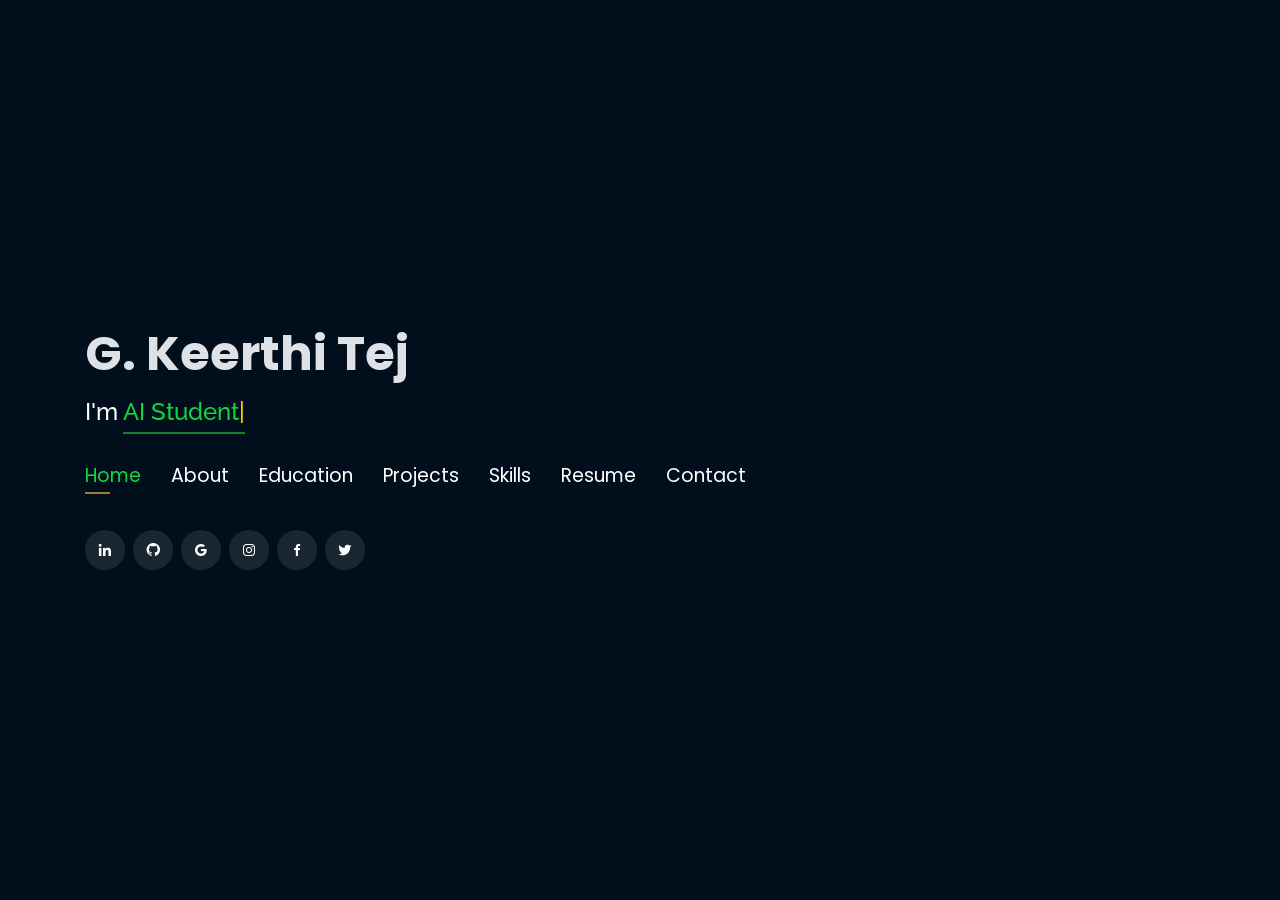
==== commit 9afe503a: "Update index.html" ====
--- a/index.html
+++ b/index.html
@@ -9,7 +9,7 @@
   'https://www.googletagmanager.com/gtm.js?id='+i+dl;f.parentNode.insertBefore(j,f);
   })(window,document,'script','dataLayer','GTM-5BB8W2X');</script>
   <!-- End Google Tag Manager -->
-  <link rel="icon" type="image/png" href="C:\Users\91944\OneDrive\Desktop\profile\favicon.png"/>
+  <link rel="icon" type="image/png" href="favicon.png"/>
   <meta charset="utf-8">
   <meta content="width=device-width, initial-scale=1.0" name="viewport">
 
@@ -204,7 +204,7 @@
 
 
             <div class="col-md-4 mt-4 mt-md-0 icon-box" data-aos="fade-up" data-aos-delay="80" style="padding:0px 0px;padding-bottom: 5px;display: inline-block;">
-              <img src="\assets\img\education\amrita1.jpg" class="img-fluid" alt="">
+              <img src="assets/img/education/amrita1.jpg" class="img-fluid" alt="">
               <h4 style="text-align:left;"><a href="https://www.asu.edu/" target="_blank" style="color:#12d640">Amrita Vishwa Vidyapeetham</a><br> </h4>
               <p style="text-align:left;color:#fff;padding: 5px 10px;"><em>B.tech in Artificial Intelligence</em></p>
               <h5 style="text-align:left;padding: 0px 10px;">2020 - Present</h5>
@@ -213,7 +213,7 @@
             </div>
             
             <div class="col-md-4 mt-4 mt-md-0 icon-box" data-aos="fade-up" data-aos-delay="80" style="padding:0px 0px;padding-bottom: 5px;display: inline-block;">
-              <img src="C:\Users\91944\OneDrive\Desktop\profile\assets\img\education\narayana.jpg" class="img-fluid" alt="">
+              <img src="assets/img/education/narayana.jpg" class="img-fluid" alt="">
               <h4 style="text-align:left;"><a href="https://ahduni.edu.in/" target="_blank" style="color:#12d640">Narayana Junior College</a><br> </h4>
               <p style="text-align:left;color:#fff;padding: 5px 10px;"><em>Higher Secondary</em></p>
               <h5 style="text-align:left;padding: 0px 10px;">2018 -  2020</h5>
@@ -222,7 +222,7 @@
             </div>
 
             <div class="col-md-4 mt-4 mt-md-0 icon-box" data-aos="fade-up" data-aos-delay="80" style="padding:0px 0px;padding-bottom: 5px;display: inline-block;">
-                <img src="C:\Users\91944\OneDrive\Desktop\profile\assets\img\education\chaitanya.jpg" class="img-fluid" alt="">
+                <img src="assets/img/education/chaitanya.jpg" class="img-fluid" alt="">
                 <h4 style="text-align:left;"><a href="https://ahduni.edu.in/" target="_blank" style="color:#12d640">Sri Chaitanya high School</a><br> </h4>
                 <p style="text-align:left;color:#fff;padding: 5px 10px;"><em>Secondary</em></p>
                 <h5 style="text-align:left;padding: 0px 10px;">2014 - 2018</h5>
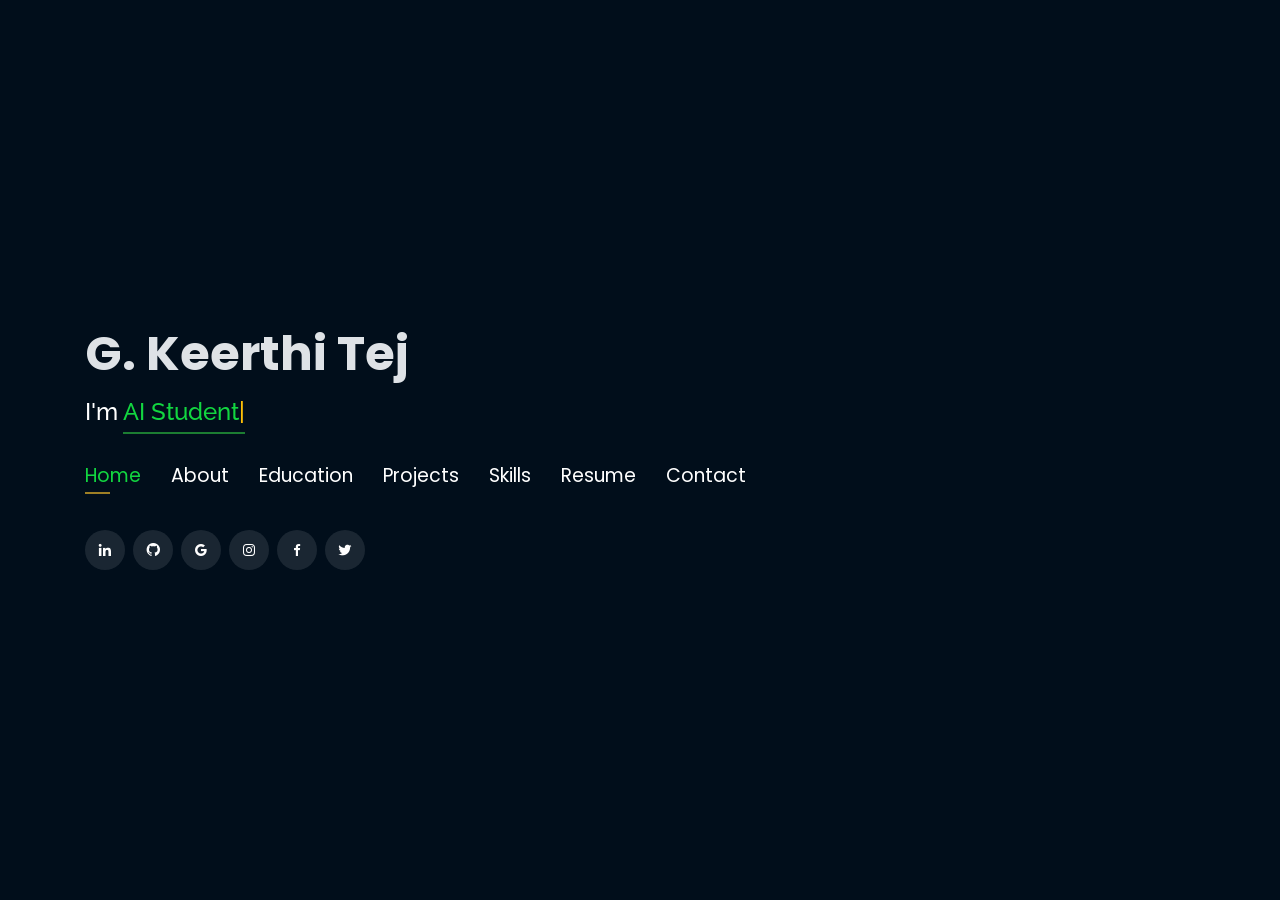
==== commit d02db845: "Update index.html" ====
--- a/index.html
+++ b/index.html
@@ -407,10 +407,10 @@
             <div class="col-md-12 mt-4 mt-md-0 icon-box" data-aos="lefade-up" data-aos-delay="100" style="background:#fff">
               <h4 style="text-align:left;color:#09203a">OS</h4>
                 <p style="text-align:left;">
-                  <img src="C:\Users\91944\OneDrive\Desktop\profile\assets\img\education\windows.svg" alt="vectorlogo.zone">
+                  <img src="assets/img/education/windows.svg" alt="vectorlogo.zone">
                   
-                  <img src="C:\Users\91944\OneDrive\Desktop\profile\assets\img\education\apple.svg" alt="vectorlogo.zone" height="70" width="190">
-                  <img src="C:\Users\91944\OneDrive\Desktop\profile\assets\img\education\linux.svg" alt="vectorlogo.zone" height="70" width="190">
+                  <img src="assets/img/education/apple.svg" alt="vectorlogo.zone" height="70" width="190">
+                  <img src="assets/img/education/linux.svg" alt="vectorlogo.zone" height="70" width="190">
                   
               </p>
           </div>
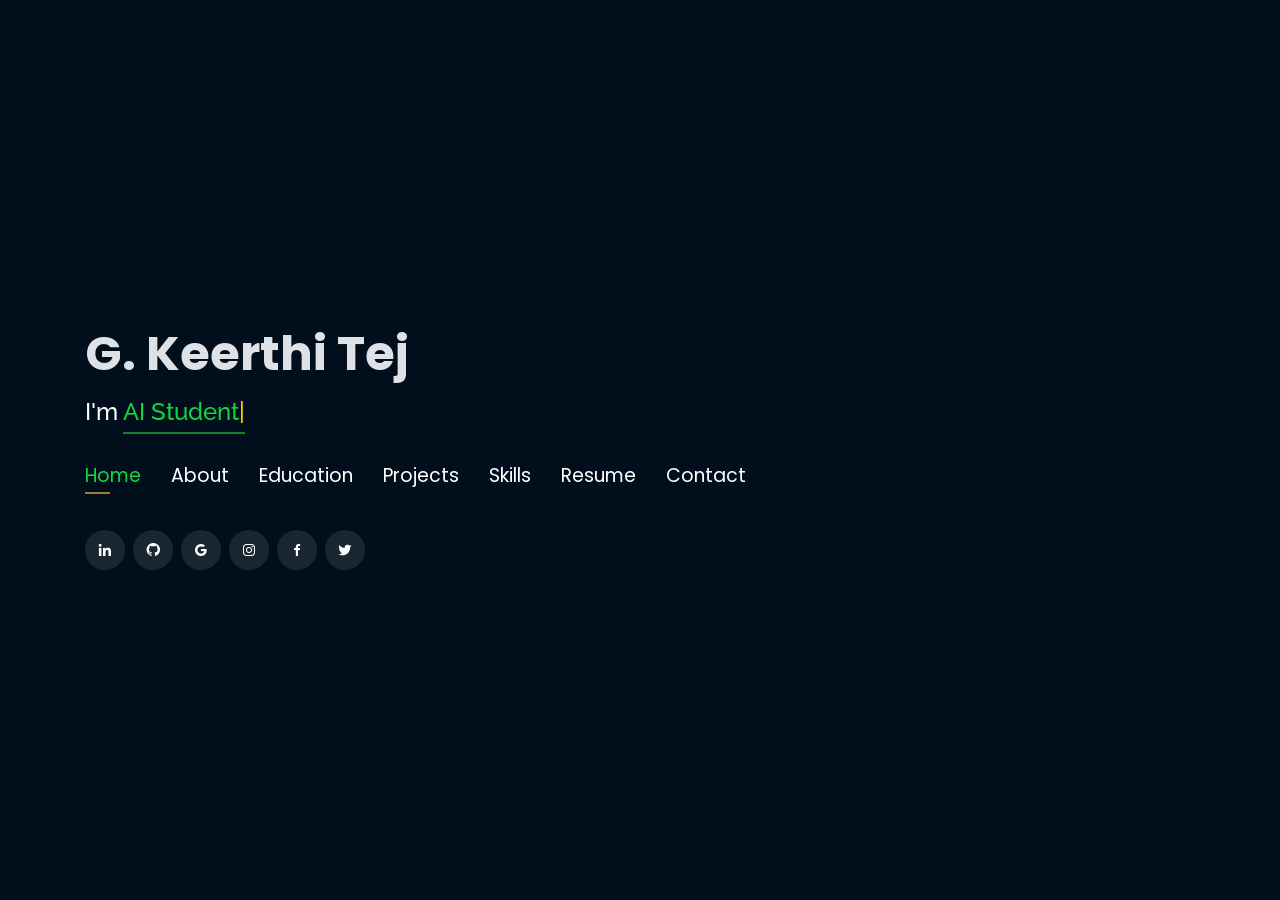
==== commit c3313a57: "Update index.html" ====
--- a/index.html
+++ b/index.html
@@ -342,7 +342,7 @@
             <img src="assets/img/project/tictactoe.jpg" class="img-fluid" alt="">
             <div class="portfolio-info">
               <div class="portfolio-links">
-                <a href="projects/tictactoe.html" data-gall="portfolioDetailsGallery" data-vbtype="iframe" class="venobox" title="Project Details"><i class="bx bx-info-circle"></i></a>
+                <a href="https://keerthitej007.github.io/tictactoe/" data-gall="portfolioDetailsGallery" data-vbtype="iframe" class="venobox" title="Project Details"><i class="bx bx-info-circle"></i></a>
               </div>
             </div>
           </div>
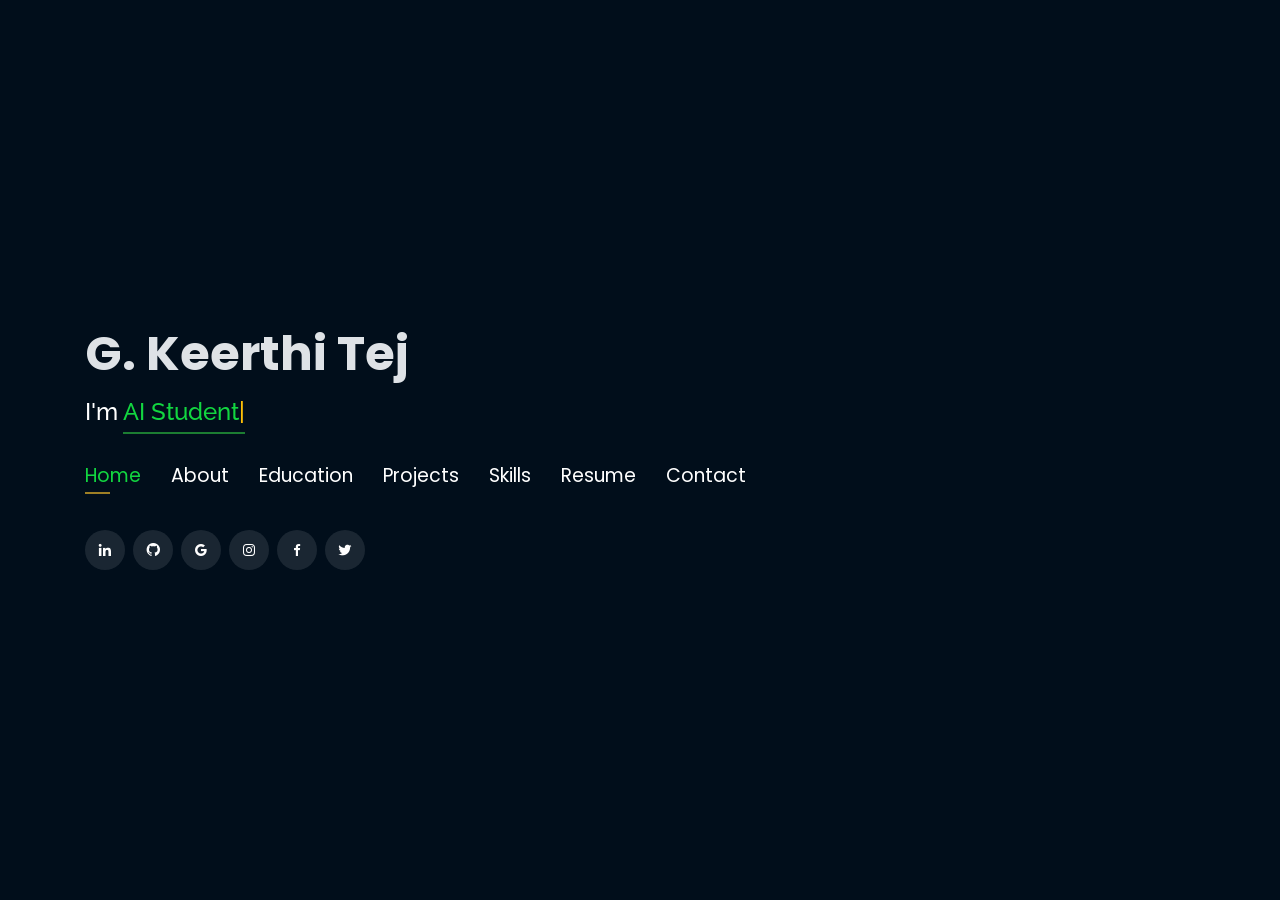
==== commit 7abd3d42: "Update index.html" ====
--- a/index.html
+++ b/index.html
@@ -342,7 +342,7 @@
             <img src="assets/img/project/tictactoe.jpg" class="img-fluid" alt="">
             <div class="portfolio-info">
               <div class="portfolio-links">
-                <a href="https://keerthitej007.github.io/tictactoe/" data-gall="portfolioDetailsGallery" data-vbtype="iframe" class="venobox" title="Project Details"><i class="bx bx-info-circle"></i></a>
+                <a href="projects/tictactoe.html" data-gall="portfolioDetailsGallery" data-vbtype="iframe" class="venobox" title="Project Details"><i class="bx bx-info-circle"></i></a>
               </div>
             </div>
           </div>
